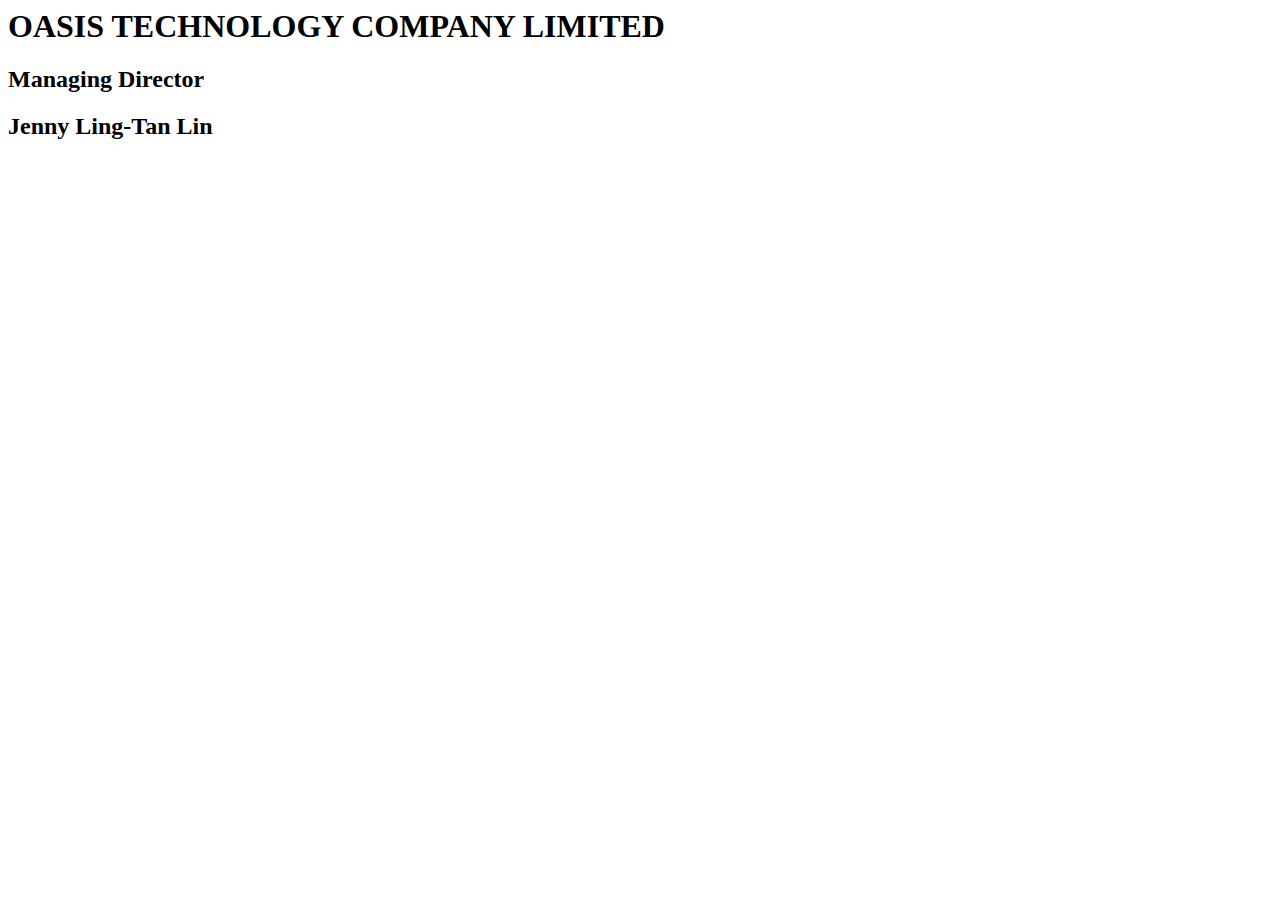
==== index.html @ 26616c8a "Index.html built" ====
<html>

  <head>
    <title>GitHub Pages Testing</title>
    <meta http-equiv="Content-Type" content="text/html" charset="UTF-8" />
    <meta http-equiv="Content-Language" value="zh-TW" />
    <link rel="icon" href="img/favicon.ico" type="image/x-icon"/>
    <!-- Bootstrap core CSS -->
    <link href="bootstrap/css/bootstrap.min.css" rel="stylesheet" />
  </head>

  <body>
    <!-- HEADER -->
    <div id="header">
      <H1>OASIS TECHNOLOGY COMPANY LIMITED</H1>
    </div>
    <!-- SIDEBAR -->    
    <div id="sidebar"></div>
    <!-- CONTENT -->    
    <div id="content">
      <H2>Managing Director</H2>
      <H2>Jenny Ling-Tan Lin</H2>
    </div>
    <!-- FOOTER -->    
    <div id="footer"></div>
  </body>

<!-- Bootstrap core JavaScript
================================================== -->
<!-- Placed at the end of the document so the pages load faster -->
  <script src="util/js/jquery.js"></script>
  <script src="bootstrap/js/bootstrap.min.js"></script>
  <script src="bootstrap/docs.js"></script>

</html>
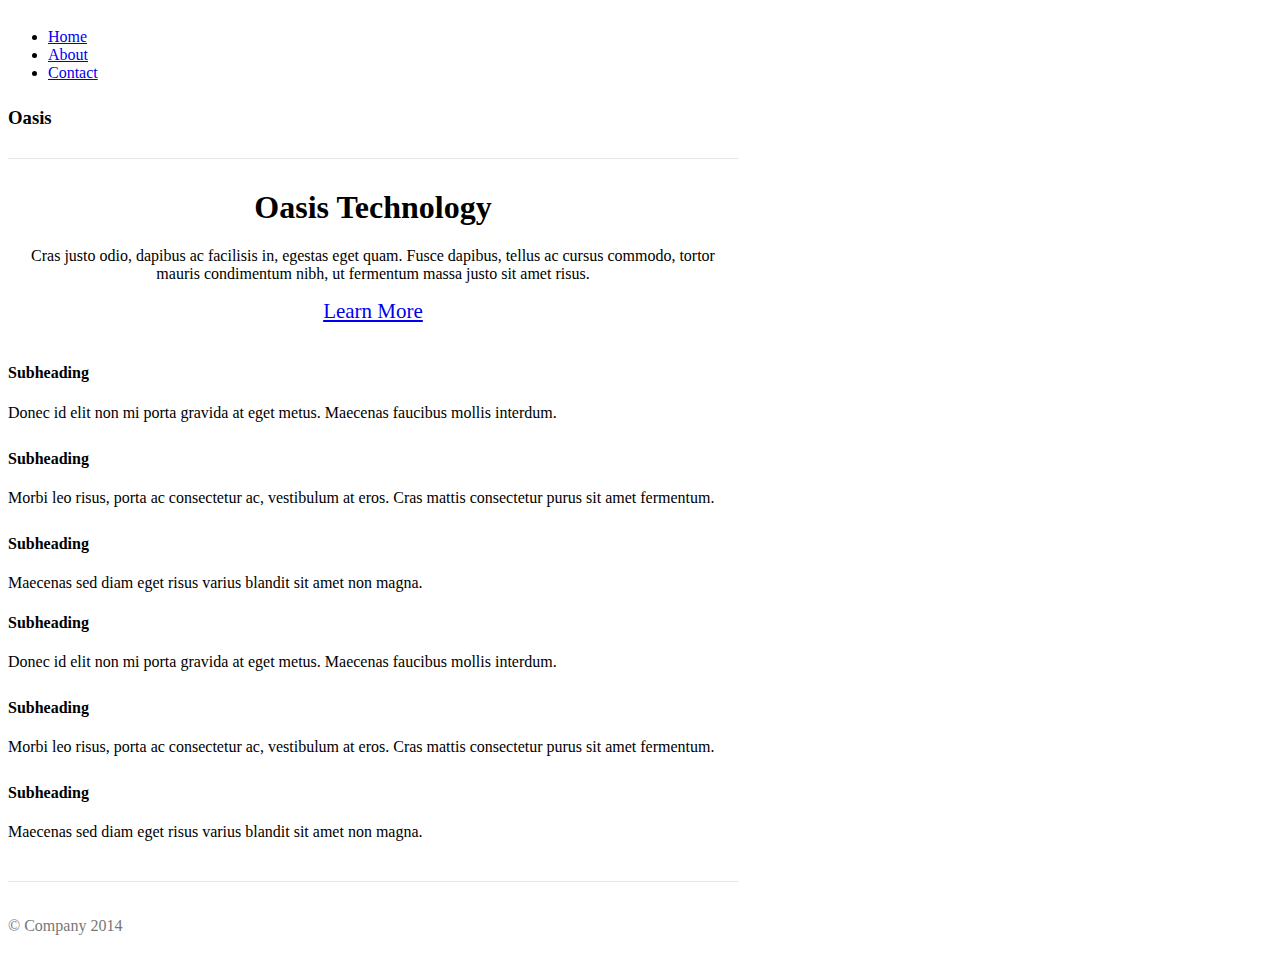
==== commit 259b0d91: "new layout" ====
--- a/index.html
+++ b/index.html
@@ -7,20 +7,62 @@
     <link rel="icon" href="img/favicon.ico" type="image/x-icon"/>
     <!-- Bootstrap core CSS -->
     <link href="bootstrap/css/bootstrap.min.css" rel="stylesheet" />
+    <!-- Custom styles -->
+    <link href="layout.css" rel="stylesheet" />
   </head>
 
   <body>
-    <!-- HEADER -->
-    <div id="header">
-      <H1>OASIS TECHNOLOGY COMPANY LIMITED</H1>
+    <div class="container">
+      <div class="header clearfix">
+        <nav>
+          <ul class="nav nav-pills pull-right">
+            <li role="presentation" class="active"><a href="index.html">Home</a></li>
+            <li role="presentation"><a href="about.html">About</a></li>
+            <li role="presentation"><a href="#">Contact</a></li>
+          </ul>
+        </nav>
+        <h3 class="text-muted">Oasis</h3>
+      </div>
+
+      <div class="jumbotron">
+        <h1>Oasis Technology</h1>
+        <p class="lead">Cras justo odio, dapibus ac facilisis in, egestas eget quam. Fusce dapibus, tellus ac cursus commodo, tortor mauris condimentum nibh, ut fermentum massa justo sit amet risus.</p>
+        <p><a class="btn btn-lg btn-success" href="#" role="button">Learn More</a></p>
+      </div>
+
+      <div class="row marketing">
+        <div class="col-lg-6">
+          <h4>Subheading</h4>
+          <p>Donec id elit non mi porta gravida at eget metus. Maecenas faucibus mollis interdum.</p>
+
+          <h4>Subheading</h4>
+          <p>Morbi leo risus, porta ac consectetur ac, vestibulum at eros. Cras mattis consectetur purus sit amet fermentum.</p>
+
+          <h4>Subheading</h4>
+          <p>Maecenas sed diam eget risus varius blandit sit amet non magna.</p>
+        </div>
+
+        <div class="col-lg-6">
+          <h4>Subheading</h4>
+          <p>Donec id elit non mi porta gravida at eget metus. Maecenas faucibus mollis interdum.</p>
+
+          <h4>Subheading</h4>
+          <p>Morbi leo risus, porta ac consectetur ac, vestibulum at eros. Cras mattis consectetur purus sit amet fermentum.</p>
+
+          <h4>Subheading</h4>
+          <p>Maecenas sed diam eget risus varius blandit sit amet non magna.</p>
+        </div>
+      </div>
+
+      <footer class="footer">
+        <p>&copy; Company 2014</p>
+      </footer>
     </div>
+    
     <!-- SIDEBAR -->    
     <div id="sidebar"></div>
     <!-- CONTENT -->    
-    <div id="content">
-      <H2>Managing Director</H2>
-      <H2>Jenny Ling-Tan Lin</H2>
-    </div>
+    <div id="content"></div>
     <!-- FOOTER -->    
     <div id="footer"></div>
   </body>
@@ -28,8 +70,7 @@
 <!-- Bootstrap core JavaScript
 ================================================== -->
 <!-- Placed at the end of the document so the pages load faster -->
-  <script src="util/js/jquery.js"></script>
+  <script src="jquery/jquery-1.11.2.min.js"></script>
   <script src="bootstrap/js/bootstrap.min.js"></script>
-  <script src="bootstrap/docs.js"></script>
 
 </html>--- a/layout.css
+++ b/layout.css
@@ -0,0 +1,79 @@
+/* Space out content a bit */
+body {
+  padding-top: 20px;
+  padding-bottom: 20px;
+}
+
+/* Everything but the jumbotron gets side spacing for mobile first views */
+.header,
+.marketing,
+.footer {
+  padding-right: 15px;
+  padding-left: 15px;
+}
+
+/* Custom page header */
+.header {
+  padding-bottom: 20px;
+  border-bottom: 1px solid #e5e5e5;
+}
+/* Make the masthead heading the same height as the navigation */
+.header h3 {
+  margin-top: 0;
+  margin-bottom: 0;
+  line-height: 40px;
+}
+
+/* Custom page footer */
+.footer {
+  padding-top: 19px;
+  color: #777;
+  border-top: 1px solid #e5e5e5;
+}
+
+/* Customize container */
+@media (min-width: 768px) {
+  .container {
+    max-width: 730px;
+  }
+}
+.container-narrow > hr {
+  margin: 30px 0;
+}
+
+/* Main marketing message and sign up button */
+.jumbotron {
+  text-align: center;
+  border-bottom: 1px solid #e5e5e5;
+}
+.jumbotron .btn {
+  padding: 14px 24px;
+  font-size: 21px;
+}
+
+/* Supporting marketing content */
+.marketing {
+  margin: 40px 0;
+}
+.marketing p + h4 {
+  margin-top: 28px;
+}
+
+/* Responsive: Portrait tablets and up */
+@media screen and (min-width: 768px) {
+  /* Remove the padding we set earlier */
+  .header,
+  .marketing,
+  .footer {
+    padding-right: 0;
+    padding-left: 0;
+  }
+  /* Space out the masthead */
+  .header {
+    margin-bottom: 30px;
+  }
+  /* Remove the bottom border on the jumbotron for visual effect */
+  .jumbotron {
+    border-bottom: 0;
+  }
+}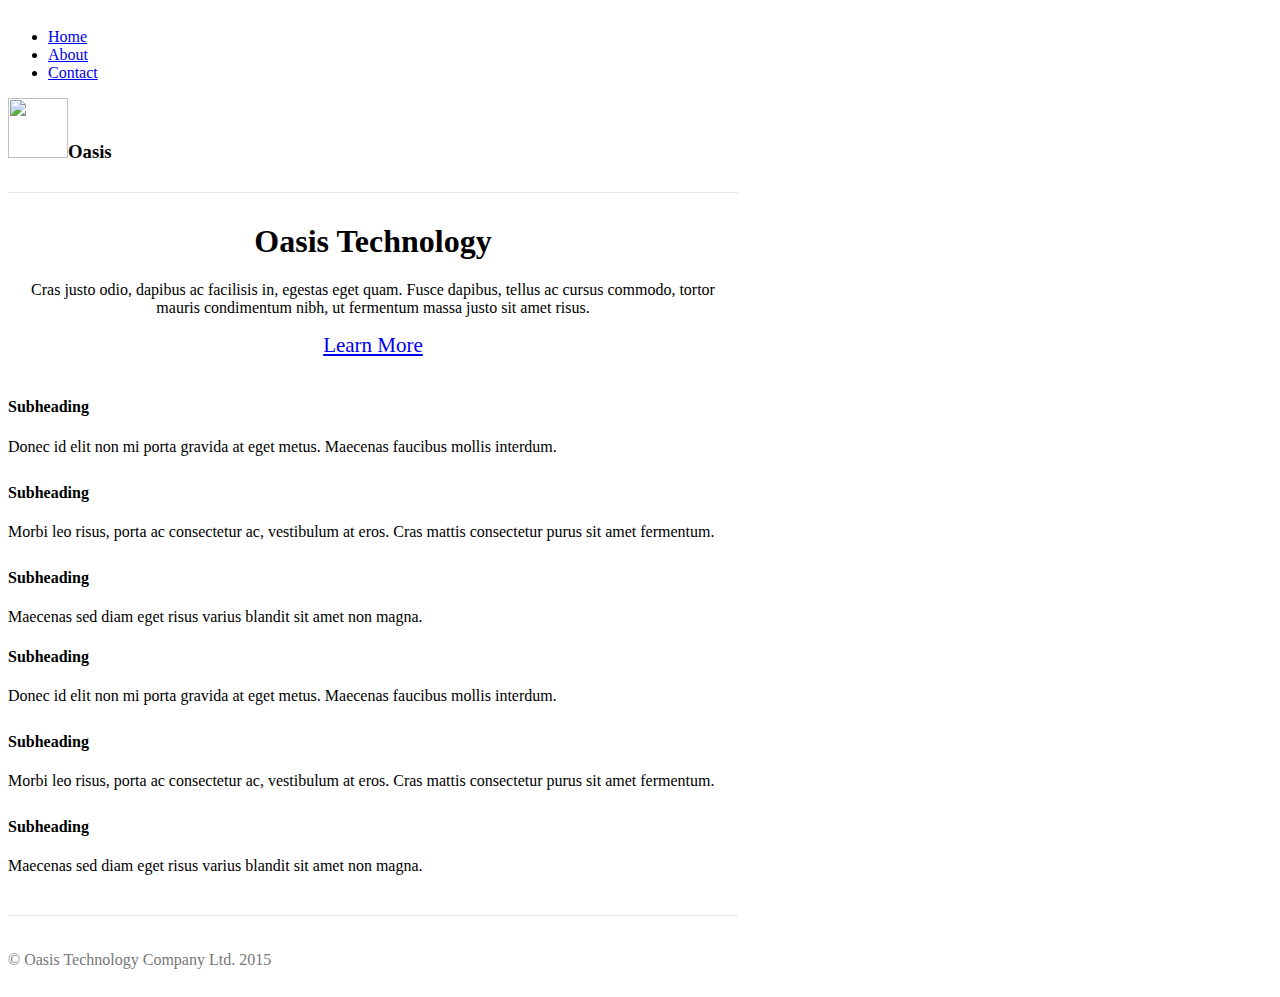
==== commit df0b97b5: "add logo and contact information" ====
--- a/index.html
+++ b/index.html
@@ -17,11 +17,11 @@
         <nav>
           <ul class="nav nav-pills pull-right">
             <li role="presentation" class="active"><a href="index.html">Home</a></li>
-            <li role="presentation"><a href="about.html">About</a></li>
-            <li role="presentation"><a href="#">Contact</a></li>
+            <li role="presentation"><a href="oasis/about.html">About</a></li>
+            <li role="presentation"><a href="oasis/contact.html">Contact</a></li>
           </ul>
         </nav>
-        <h3 class="text-muted">Oasis</h3>
+        <h3 class="text-muted"><img src="img/logo.png" height="60" width="60">Oasis</img></h3>
       </div>
 
       <div class="jumbotron">
@@ -55,7 +55,7 @@
       </div>
 
       <footer class="footer">
-        <p>&copy; Company 2014</p>
+        <p>&copy; Oasis Technology Company Ltd. 2015</p>
       </footer>
     </div>
     
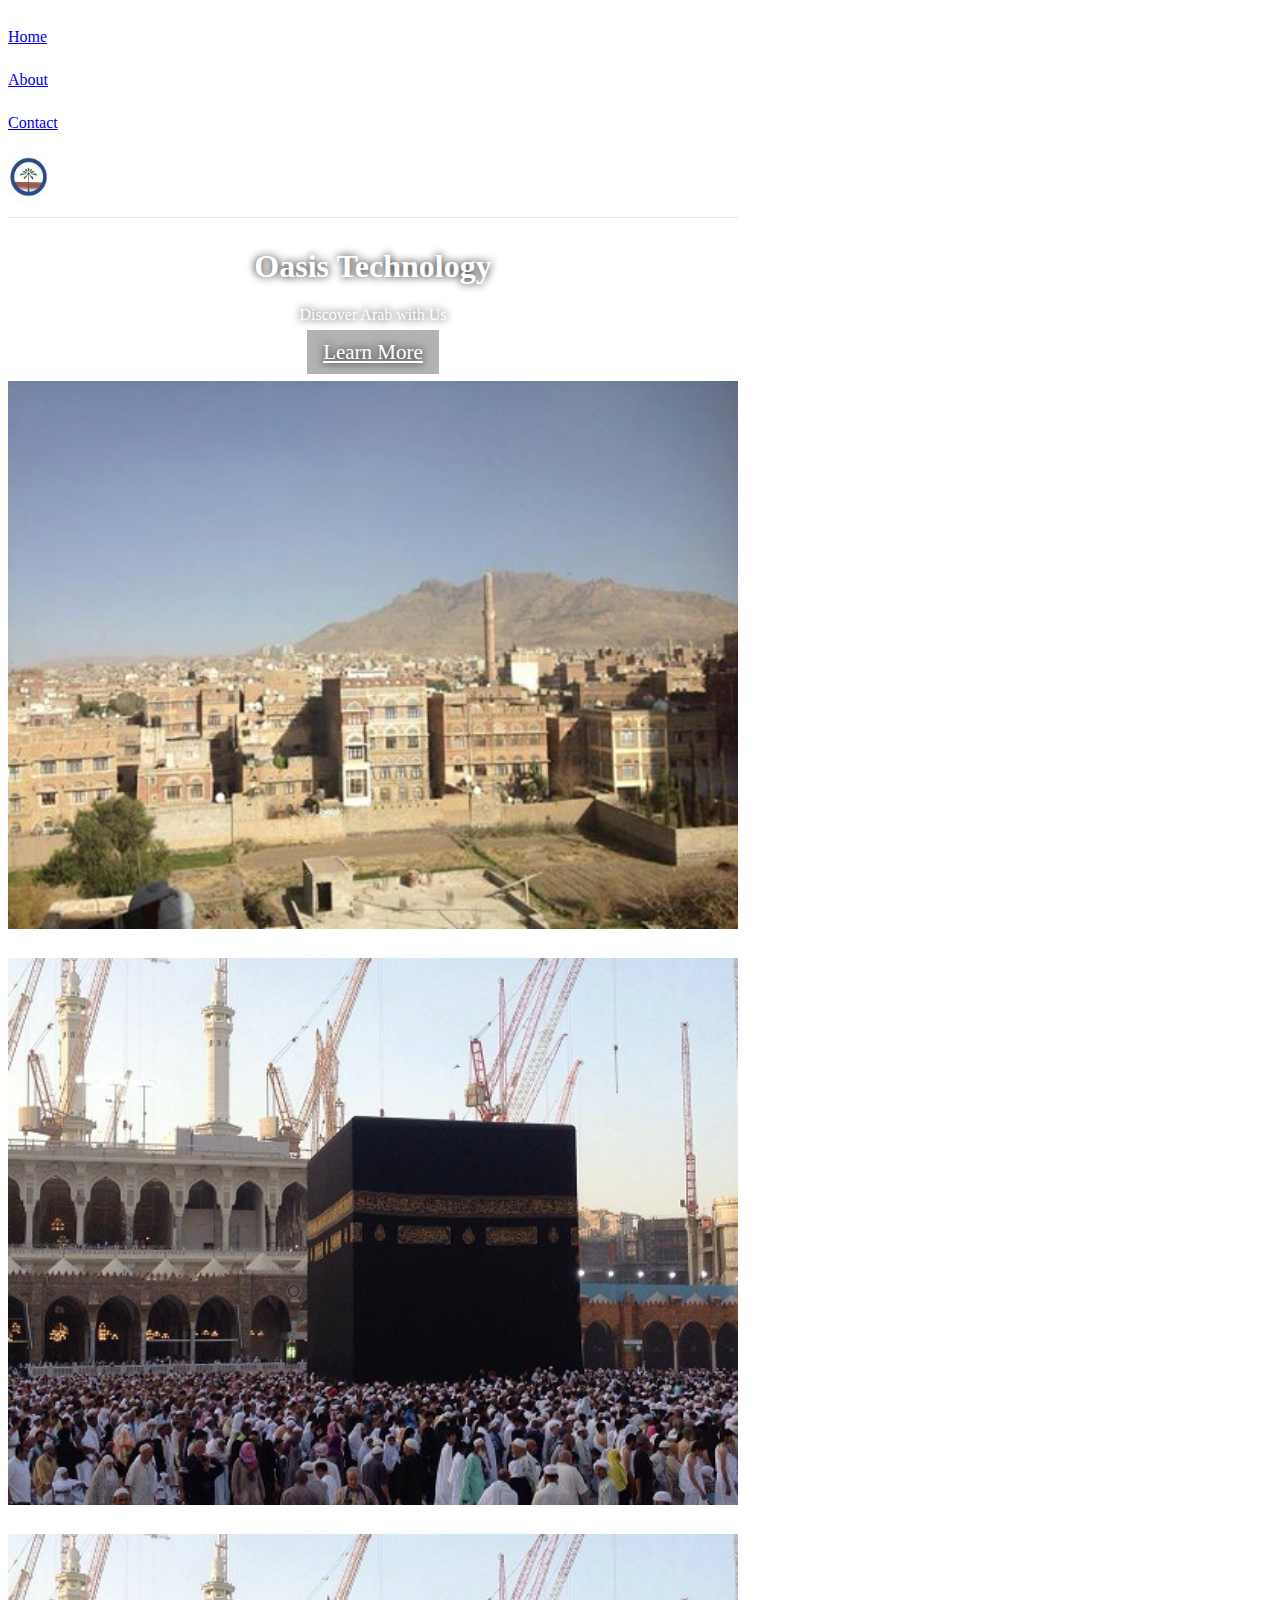
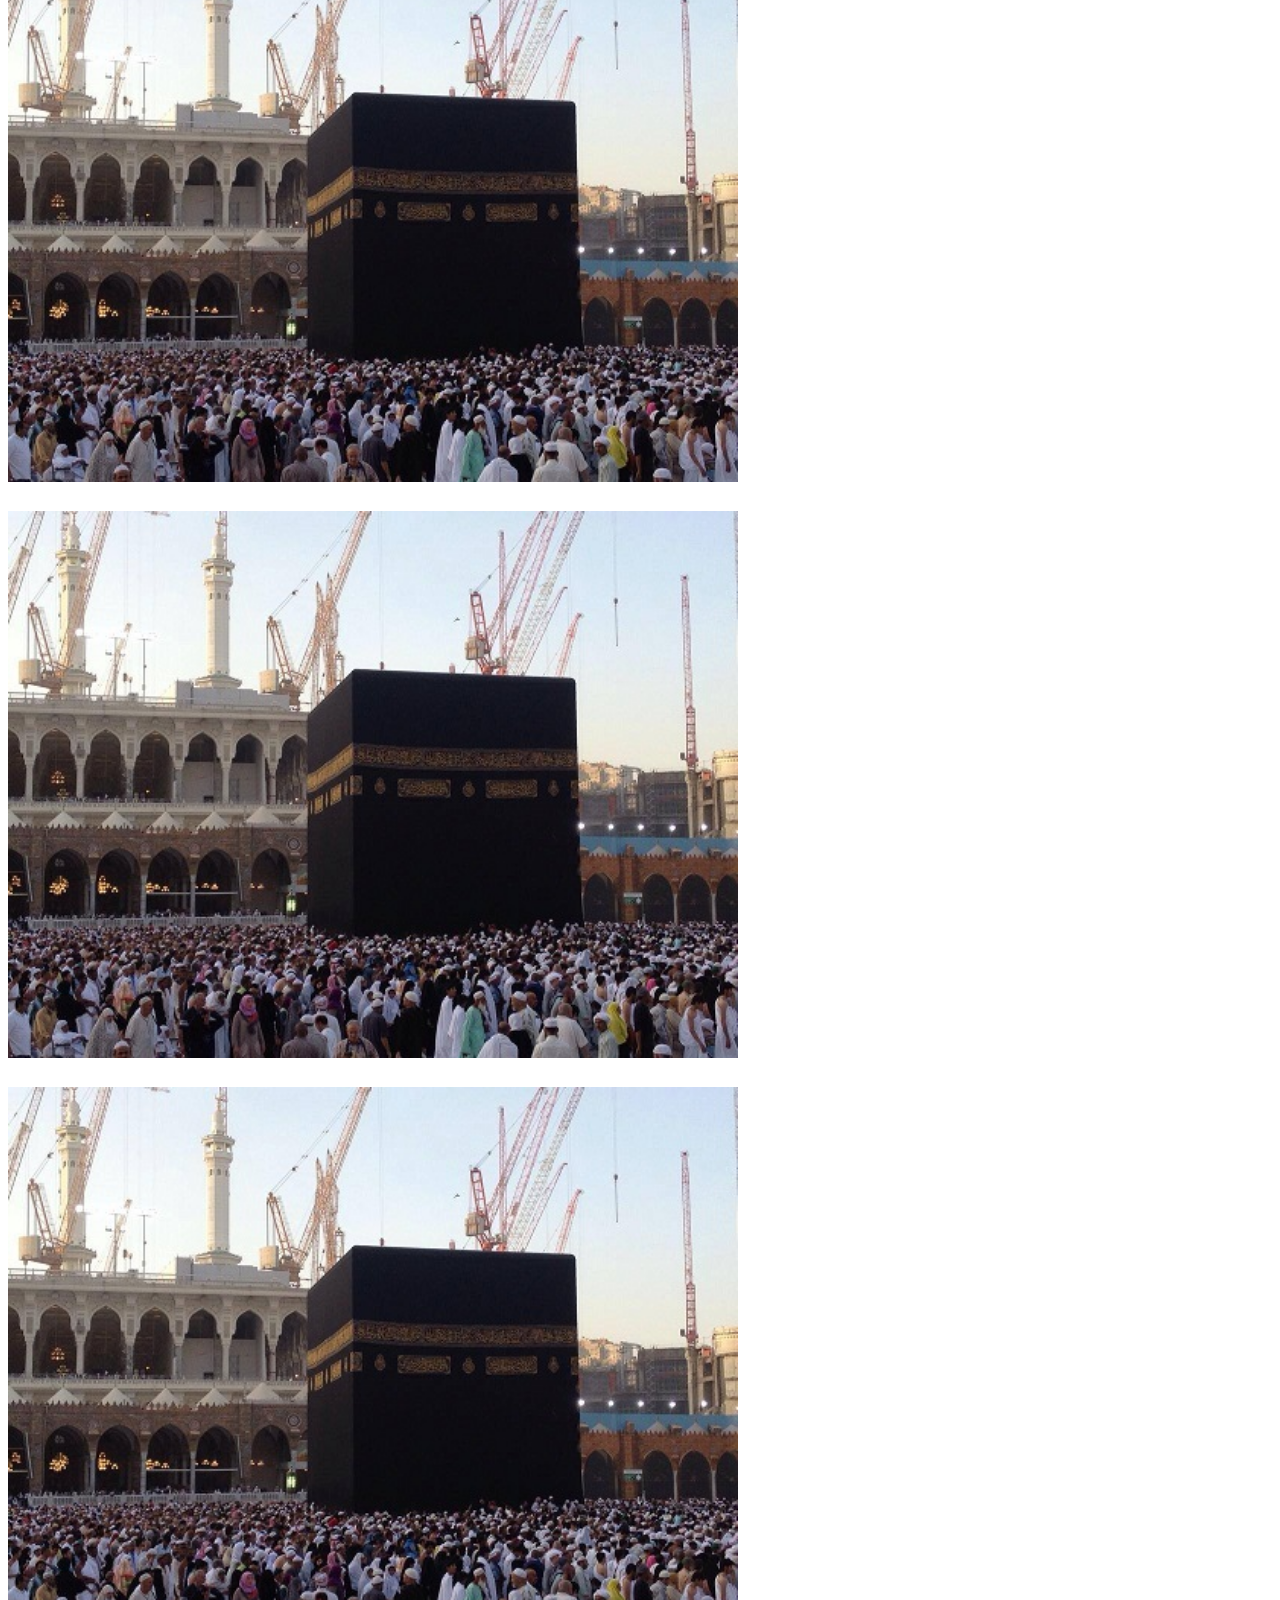
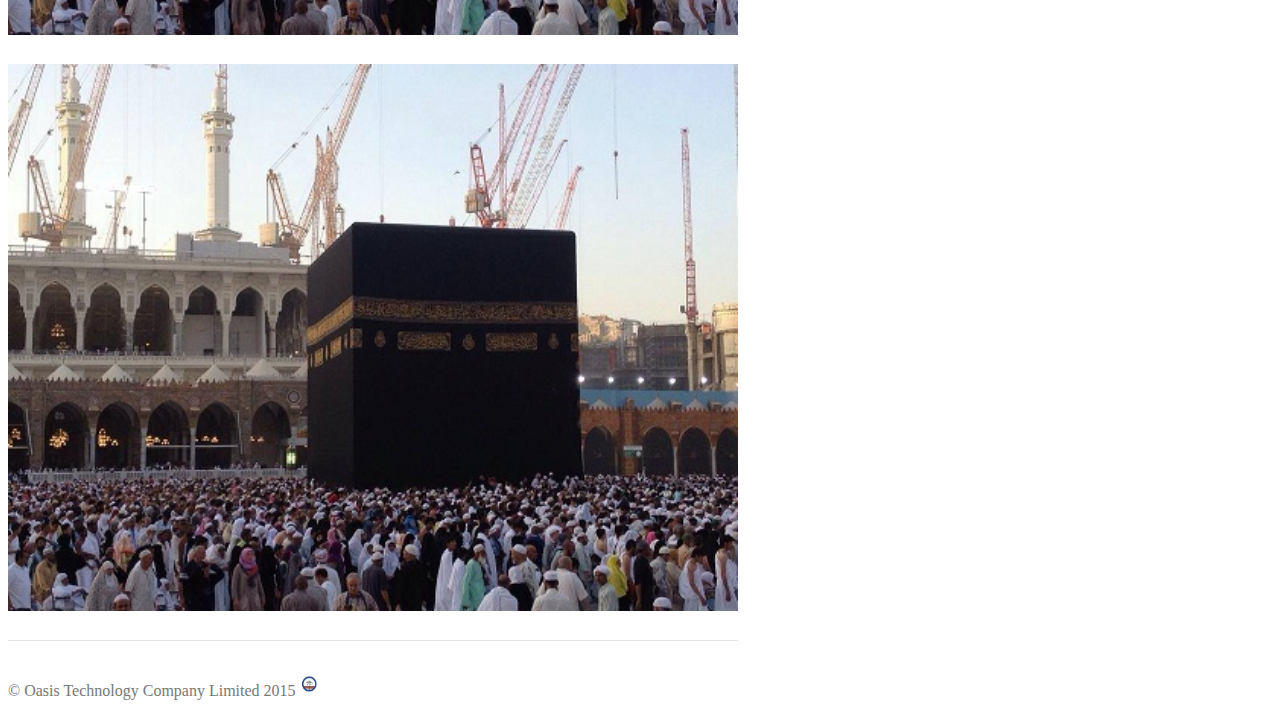
==== commit ad88b2f0: "v0.75" ====
--- a/index.html
+++ b/index.html
@@ -1,7 +1,7 @@
 <html>
 
   <head>
-    <title>GitHub Pages Testing</title>
+    <title>Oasis Technology</title>
     <meta http-equiv="Content-Type" content="text/html" charset="UTF-8" />
     <meta http-equiv="Content-Language" value="zh-TW" />
     <link rel="icon" href="img/favicon.ico" type="image/x-icon"/>
@@ -21,50 +21,36 @@
             <li role="presentation"><a href="oasis/contact.html">Contact</a></li>
           </ul>
         </nav>
-        <h3 class="text-muted"><img src="img/logo.png" height="60" width="60">Oasis</img></h3>
+        <h3 class="text-muted"><img src="img/logo.jpg" height="40" width="40"></img></h3>
       </div>
 
       <div class="jumbotron">
         <h1>Oasis Technology</h1>
-        <p class="lead">Cras justo odio, dapibus ac facilisis in, egestas eget quam. Fusce dapibus, tellus ac cursus commodo, tortor mauris condimentum nibh, ut fermentum massa justo sit amet risus.</p>
-        <p><a class="btn btn-lg btn-success" href="#" role="button">Learn More</a></p>
+        <p class="lead">Discover Arab with Us</p>
+        <p><a class="btn" href="oasis/about.html" role="button">Learn More</a></p>
       </div>
-
-      <div class="row marketing">
-        <div class="col-lg-6">
-          <h4>Subheading</h4>
-          <p>Donec id elit non mi porta gravida at eget metus. Maecenas faucibus mollis interdum.</p>
-
-          <h4>Subheading</h4>
-          <p>Morbi leo risus, porta ac consectetur ac, vestibulum at eros. Cras mattis consectetur purus sit amet fermentum.</p>
-
-          <h4>Subheading</h4>
-          <p>Maecenas sed diam eget risus varius blandit sit amet non magna.</p>
-        </div>
-
-        <div class="col-lg-6">
-          <h4>Subheading</h4>
-          <p>Donec id elit non mi porta gravida at eget metus. Maecenas faucibus mollis interdum.</p>
-
-          <h4>Subheading</h4>
-          <p>Morbi leo risus, porta ac consectetur ac, vestibulum at eros. Cras mattis consectetur purus sit amet fermentum.</p>
-
-          <h4>Subheading</h4>
-          <p>Maecenas sed diam eget risus varius blandit sit amet non magna.</p>
-        </div>
-      </div>
-
+	  <!-- Gallery -->
+	  <ul class="row">
+		<li class="col-lg-2 col-md-2 col-sm-3 col-xs-4"><img src="img/old_Sanaa.jpg" width="100%" /></li>
+		<li class="col-lg-2 col-md-2 col-sm-3 col-xs-4"><img src="img/Mecca.jpg" width="100%" /></li>
+		<li class="col-lg-2 col-md-2 col-sm-3 col-xs-4"><img src="img/Mecca.jpg" width="100%" /></li>
+		<li class="col-lg-2 col-md-2 col-sm-3 col-xs-4"><img src="img/Mecca.jpg" width="100%" /></li>
+		<li class="col-lg-2 col-md-2 col-sm-3 col-xs-4"><img src="img/Mecca.jpg" width="100%" /></li>
+		<li class="col-lg-2 col-md-2 col-sm-3 col-xs-4"><img src="img/Mecca.jpg" width="100%" /></li>
+	  </ul>
+	  
       <footer class="footer">
-        <p>&copy; Oasis Technology Company Ltd. 2015</p>
+        <p>&copy; Oasis Technology Company Limited 2015<img src="img/logo.jpg" height="16" width="16" style="margin-left: 5px; margin-bottom: 4px" /></p>
       </footer>
     </div>
-    
-    <!-- SIDEBAR -->    
-    <div id="sidebar"></div>
-    <!-- CONTENT -->    
-    <div id="content"></div>
-    <!-- FOOTER -->    
-    <div id="footer"></div>
+    <div class="modal fade" id="myModal" tabindex="-1" role="dialog" aria-labelledby="myModalLabel" aria-hidden="true">
+      <div class="modal-dialog">
+        <div class="modal-content">         
+          <div class="modal-body">                
+          </div>
+        </div><!-- /.modal-content -->
+      </div><!-- /.modal-dialog -->
+    </div><!-- /.modal -->
   </body>
 
 <!-- Bootstrap core JavaScript
@@ -72,5 +58,19 @@
 <!-- Placed at the end of the document so the pages load faster -->
   <script src="jquery/jquery-1.11.2.min.js"></script>
   <script src="bootstrap/js/bootstrap.min.js"></script>
-
+  <script language=javascript>
+   $(document).ready(function(){
+	   $('li img').on('click',function(){
+			var src = $(this).attr('src');
+			var img = '<img src="' + src + '" class="img-responsive"/>';
+			$('#myModal').modal();
+			$('#myModal').on('shown.bs.modal', function(){
+				$('#myModal .modal-body').html(img);
+			});
+			$('#myModal').on('hidden.bs.modal', function(){
+				$('#myModal .modal-body').html('');
+			});
+	   });  
+	})  
+  </script>
 </html>--- a/layout.css
+++ b/layout.css
@@ -45,10 +45,21 @@
 .jumbotron {
   text-align: center;
   border-bottom: 1px solid #e5e5e5;
+  background: url("img/Burj_Khaleefah.jpg") no-repeat center center;
+  color: white; 
+  text-shadow: 0px 0px 8px #000000;
 }
 .jumbotron .btn {
-  padding: 14px 24px;
+  color: #FFFFFF;
+  padding: 10px 16px;
   font-size: 21px;
+  background-color: rgba(0,0,0,0.3); 
+  border: 1px solid #FFFFFF;
+  margin-top: 40px;
+}
+
+.jumbotron .btn:hover {
+  background-color: rgba(0,0,0,0.2); 
 }
 
 /* Supporting marketing content */
@@ -76,4 +87,29 @@
   .jumbotron {
     border-bottom: 0;
   }
+}
+
+/* For Gallery: Get rid of list styles */
+ul {         
+  padding:0 0 0 0;
+  margin:0 0 0 0;
+}
+ul li {     
+  list-style:none;
+  margin-bottom:25px;           
+}
+ul li img {
+  cursor: pointer;
+}
+
+/* Custom First Character */
+.firstcharacter { 
+  float: left;
+  color: #903; 
+  font-size: 45px; 
+  line-height: 30px; 
+  padding-top: 4px; 
+  padding-right: 3px; 
+  padding-left: 3px; 
+  font-family: Georgia;
 }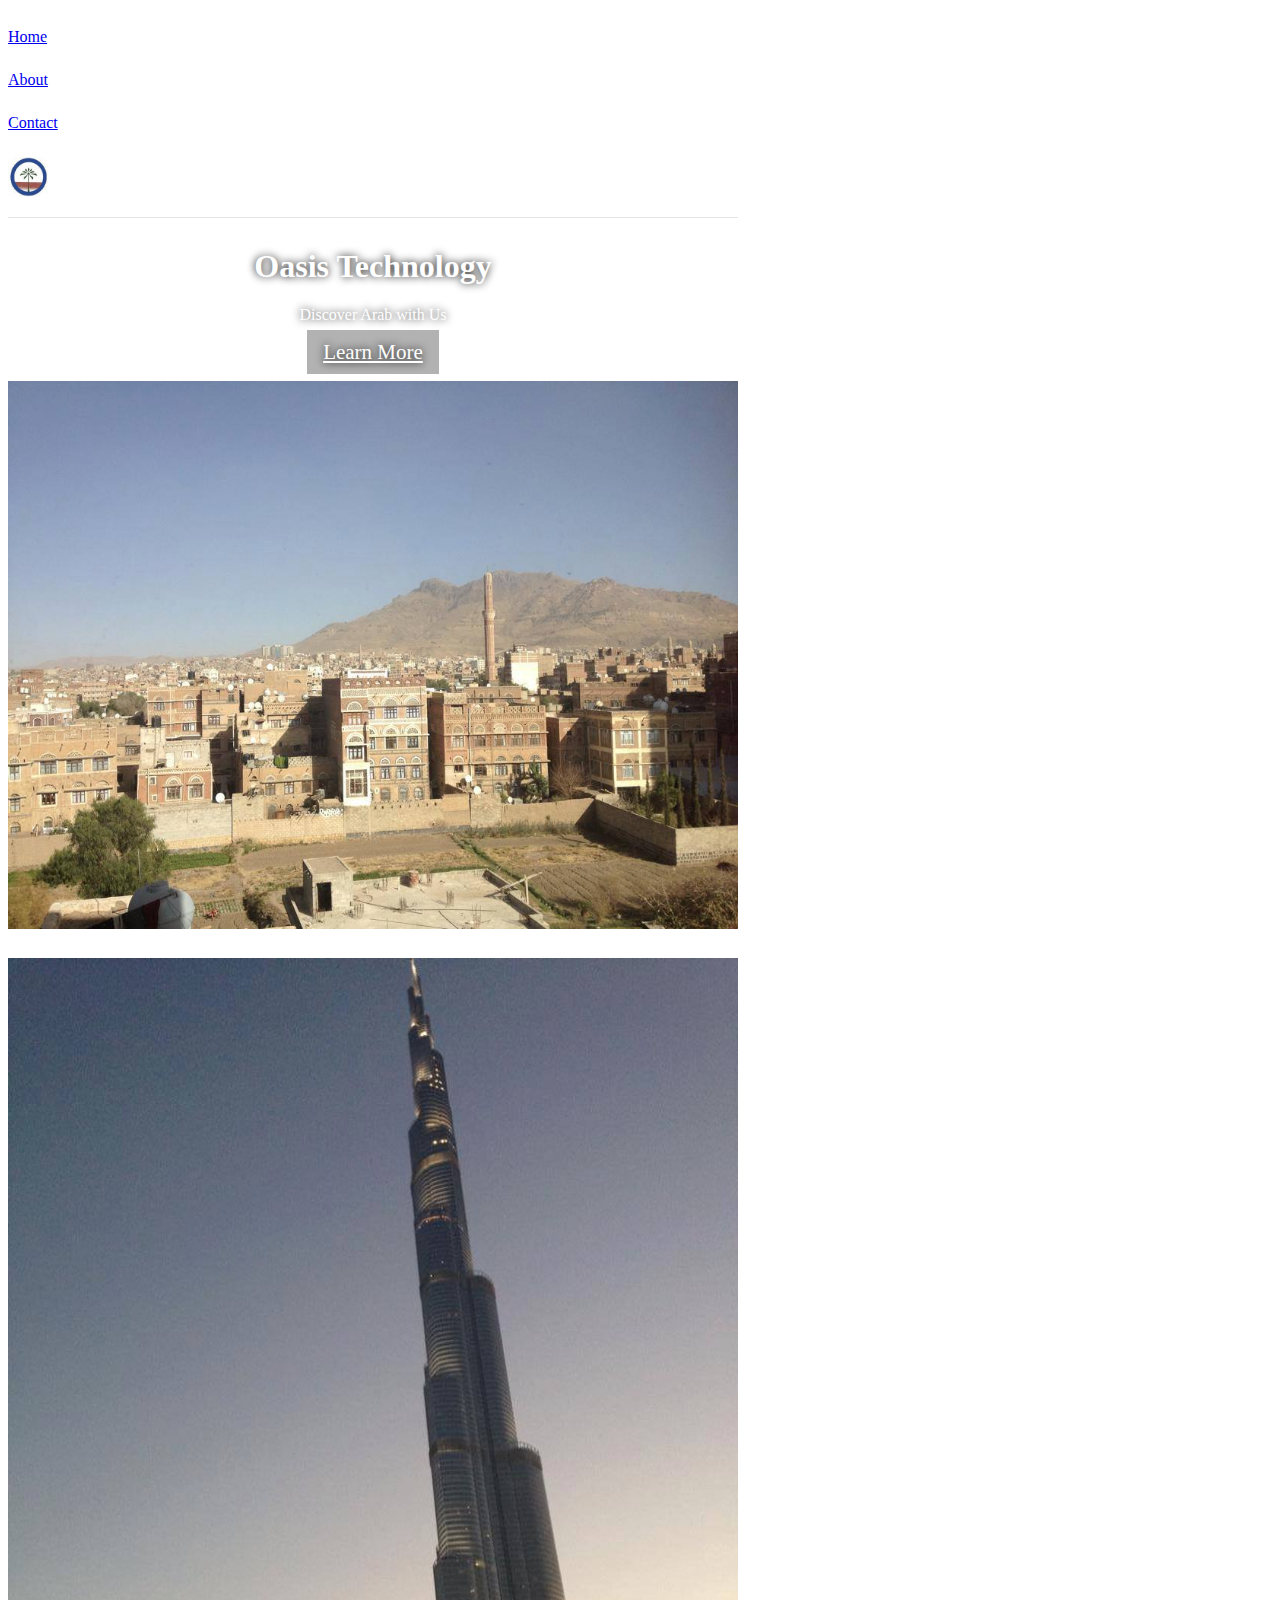
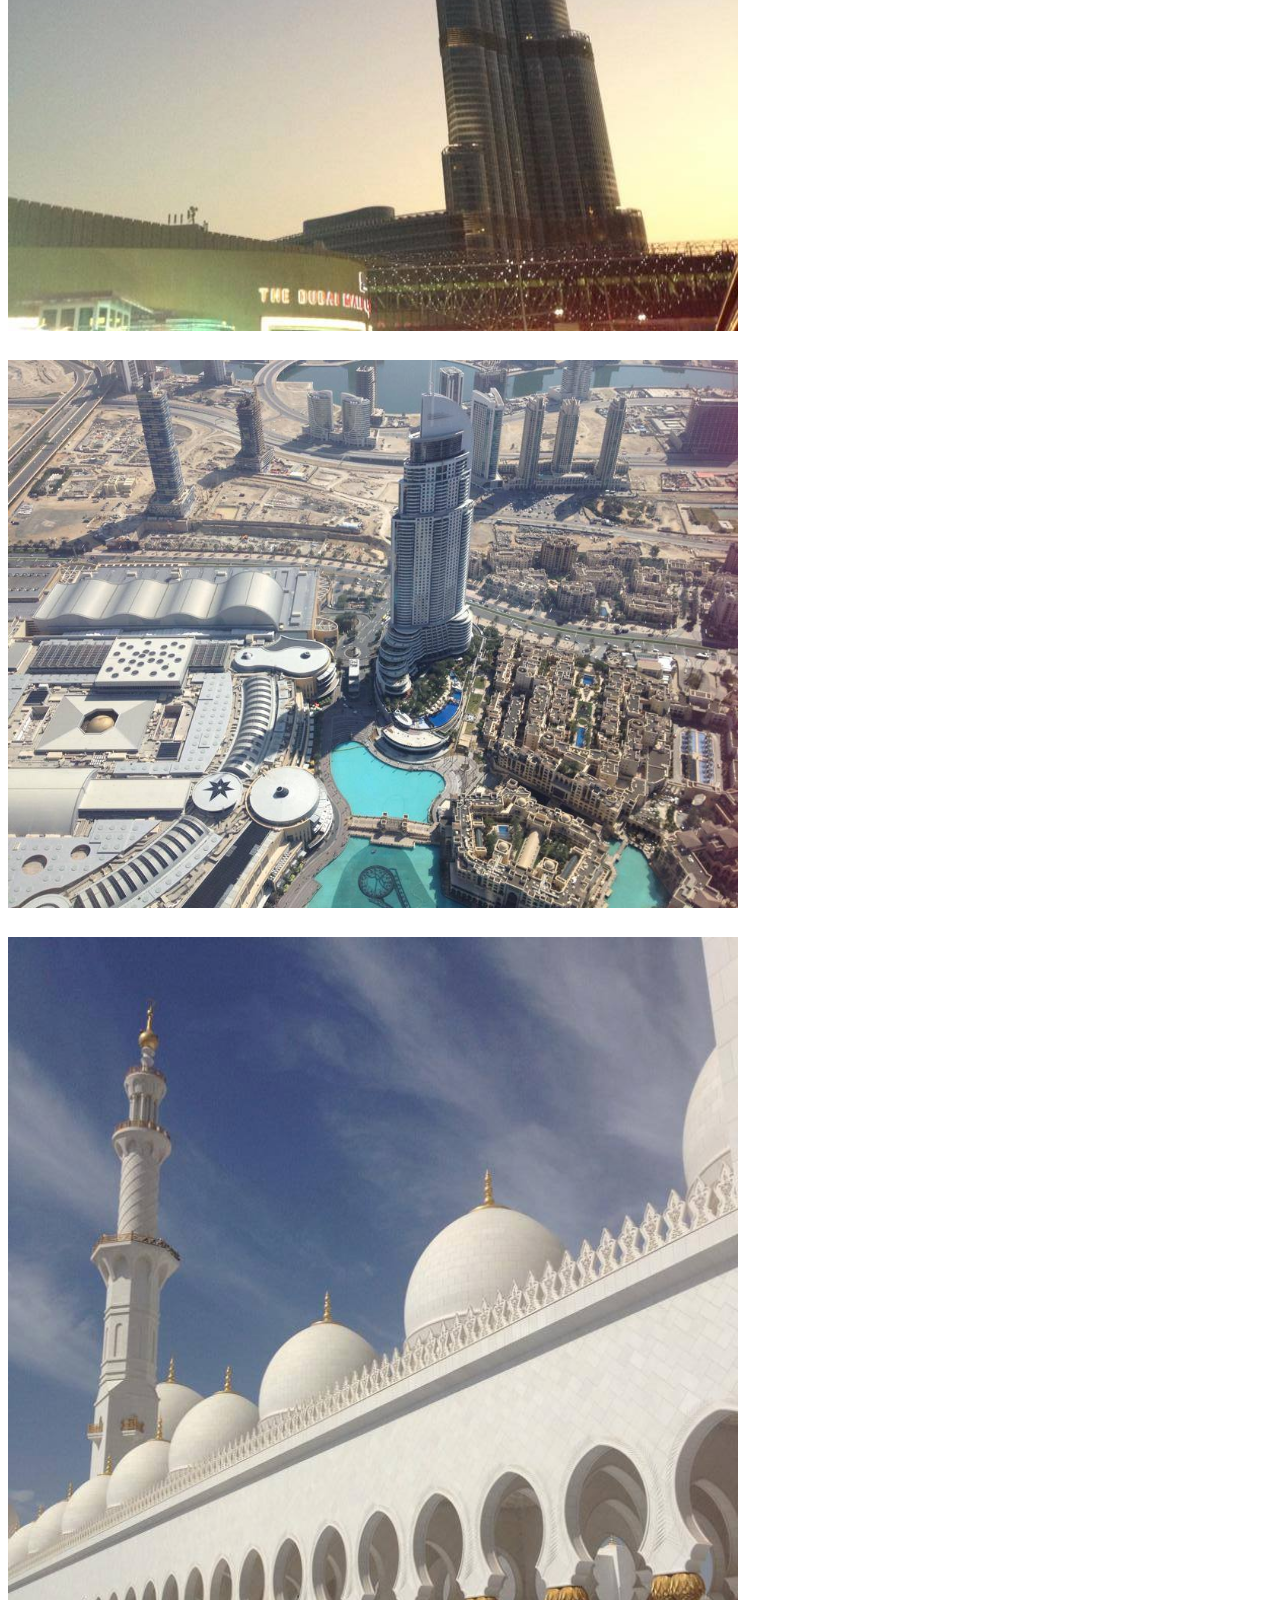
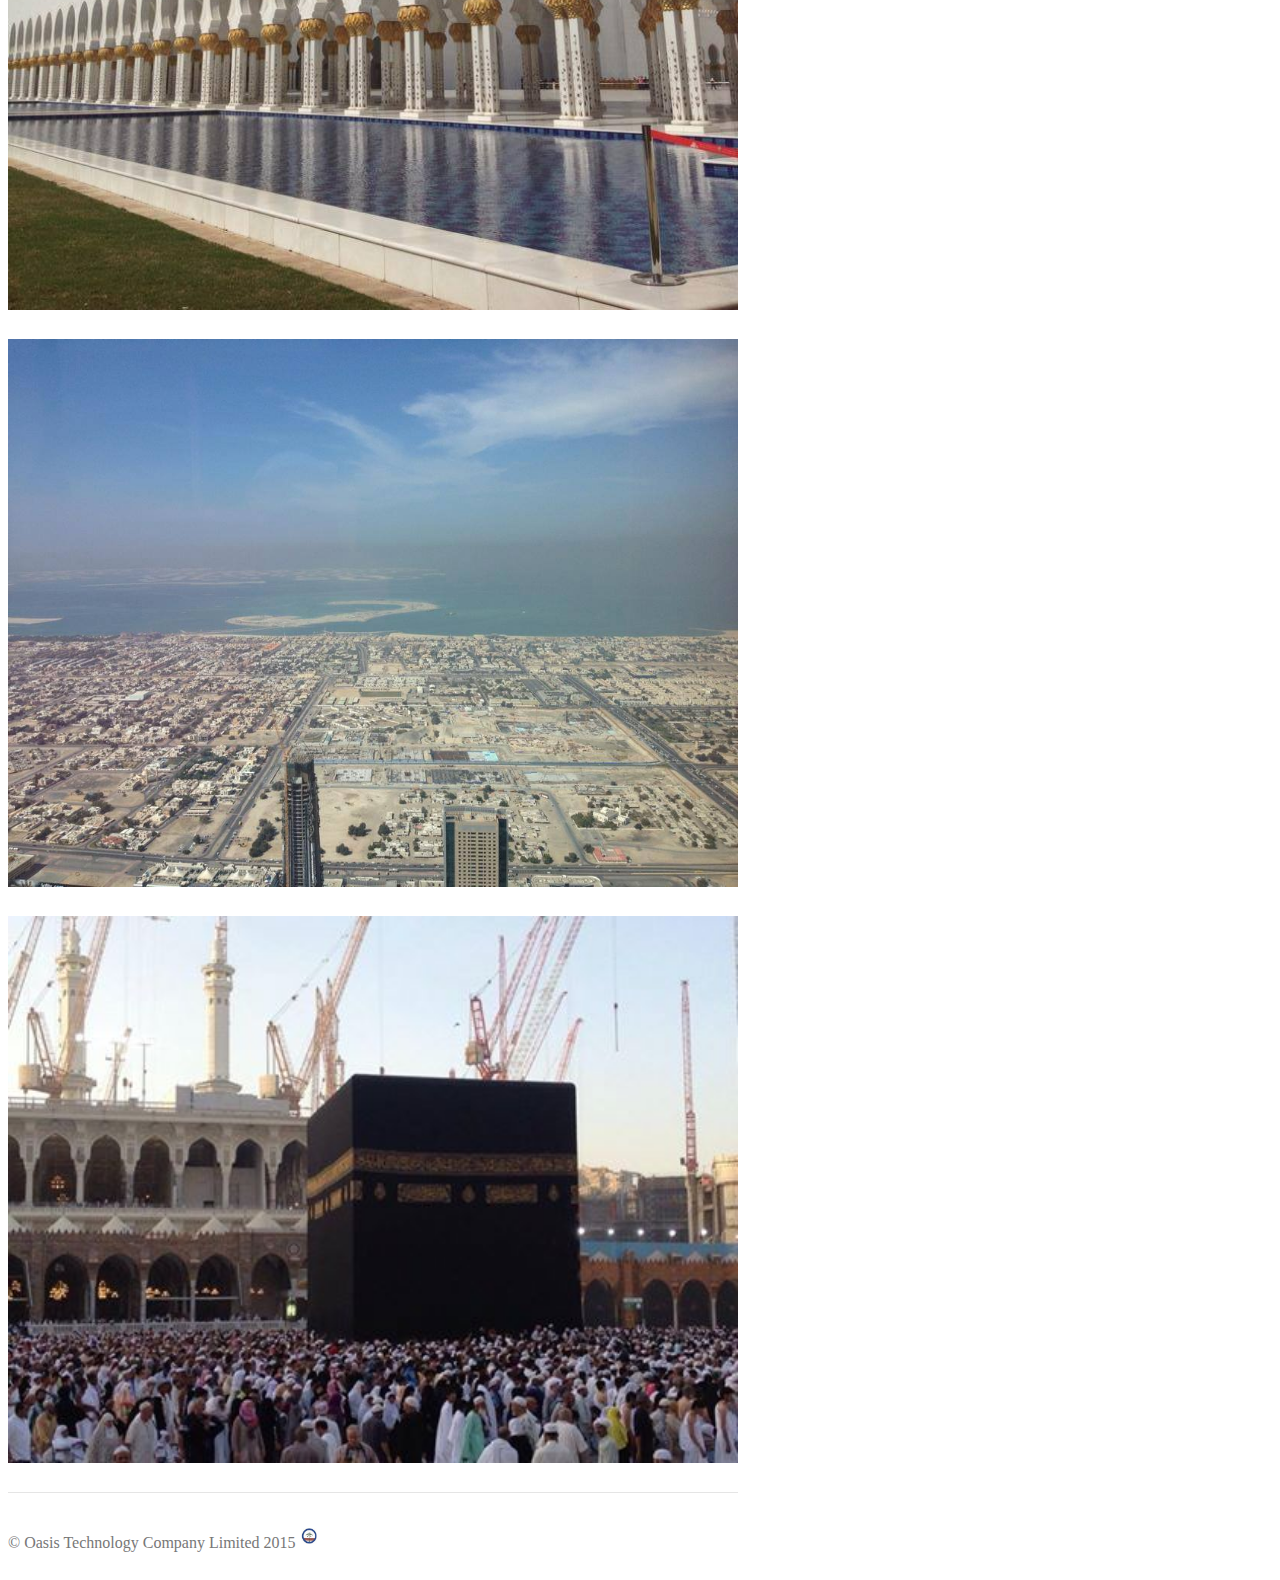
==== commit aab9d404: "pictures modified" ====
--- a/index.html
+++ b/index.html
@@ -32,10 +32,10 @@
 	  <!-- Gallery -->
 	  <ul class="row">
 		<li class="col-lg-2 col-md-2 col-sm-3 col-xs-4"><img src="img/old_Sanaa.jpg" width="100%" /></li>
-		<li class="col-lg-2 col-md-2 col-sm-3 col-xs-4"><img src="img/Mecca.jpg" width="100%" /></li>
-		<li class="col-lg-2 col-md-2 col-sm-3 col-xs-4"><img src="img/Mecca.jpg" width="100%" /></li>
-		<li class="col-lg-2 col-md-2 col-sm-3 col-xs-4"><img src="img/Mecca.jpg" width="100%" /></li>
-		<li class="col-lg-2 col-md-2 col-sm-3 col-xs-4"><img src="img/Mecca.jpg" width="100%" /></li>
+		<li class="col-lg-2 col-md-2 col-sm-3 col-xs-4"><img src="img/Burj_Khaleefah_night.jpg" width="100%" /></li>
+		<li class="col-lg-2 col-md-2 col-sm-3 col-xs-4"><img src="img/UAE.jpg" width="100%" /></li>
+		<li class="col-lg-2 col-md-2 col-sm-3 col-xs-4"><img src="img/white_mosque.jpg" width="100%" /></li>
+		<li class="col-lg-2 col-md-2 col-sm-3 col-xs-4"><img src="img/island.jpg" width="100%" /></li>
 		<li class="col-lg-2 col-md-2 col-sm-3 col-xs-4"><img src="img/Mecca.jpg" width="100%" /></li>
 	  </ul>
 	  
@@ -62,7 +62,7 @@
    $(document).ready(function(){
 	   $('li img').on('click',function(){
 			var src = $(this).attr('src');
-			var img = '<img src="' + src + '" class="img-responsive"/>';
+			var img = '<img src="' + src + '" class="img-responsive" />';
 			$('#myModal').modal();
 			$('#myModal').on('shown.bs.modal', function(){
 				$('#myModal .modal-body').html(img);
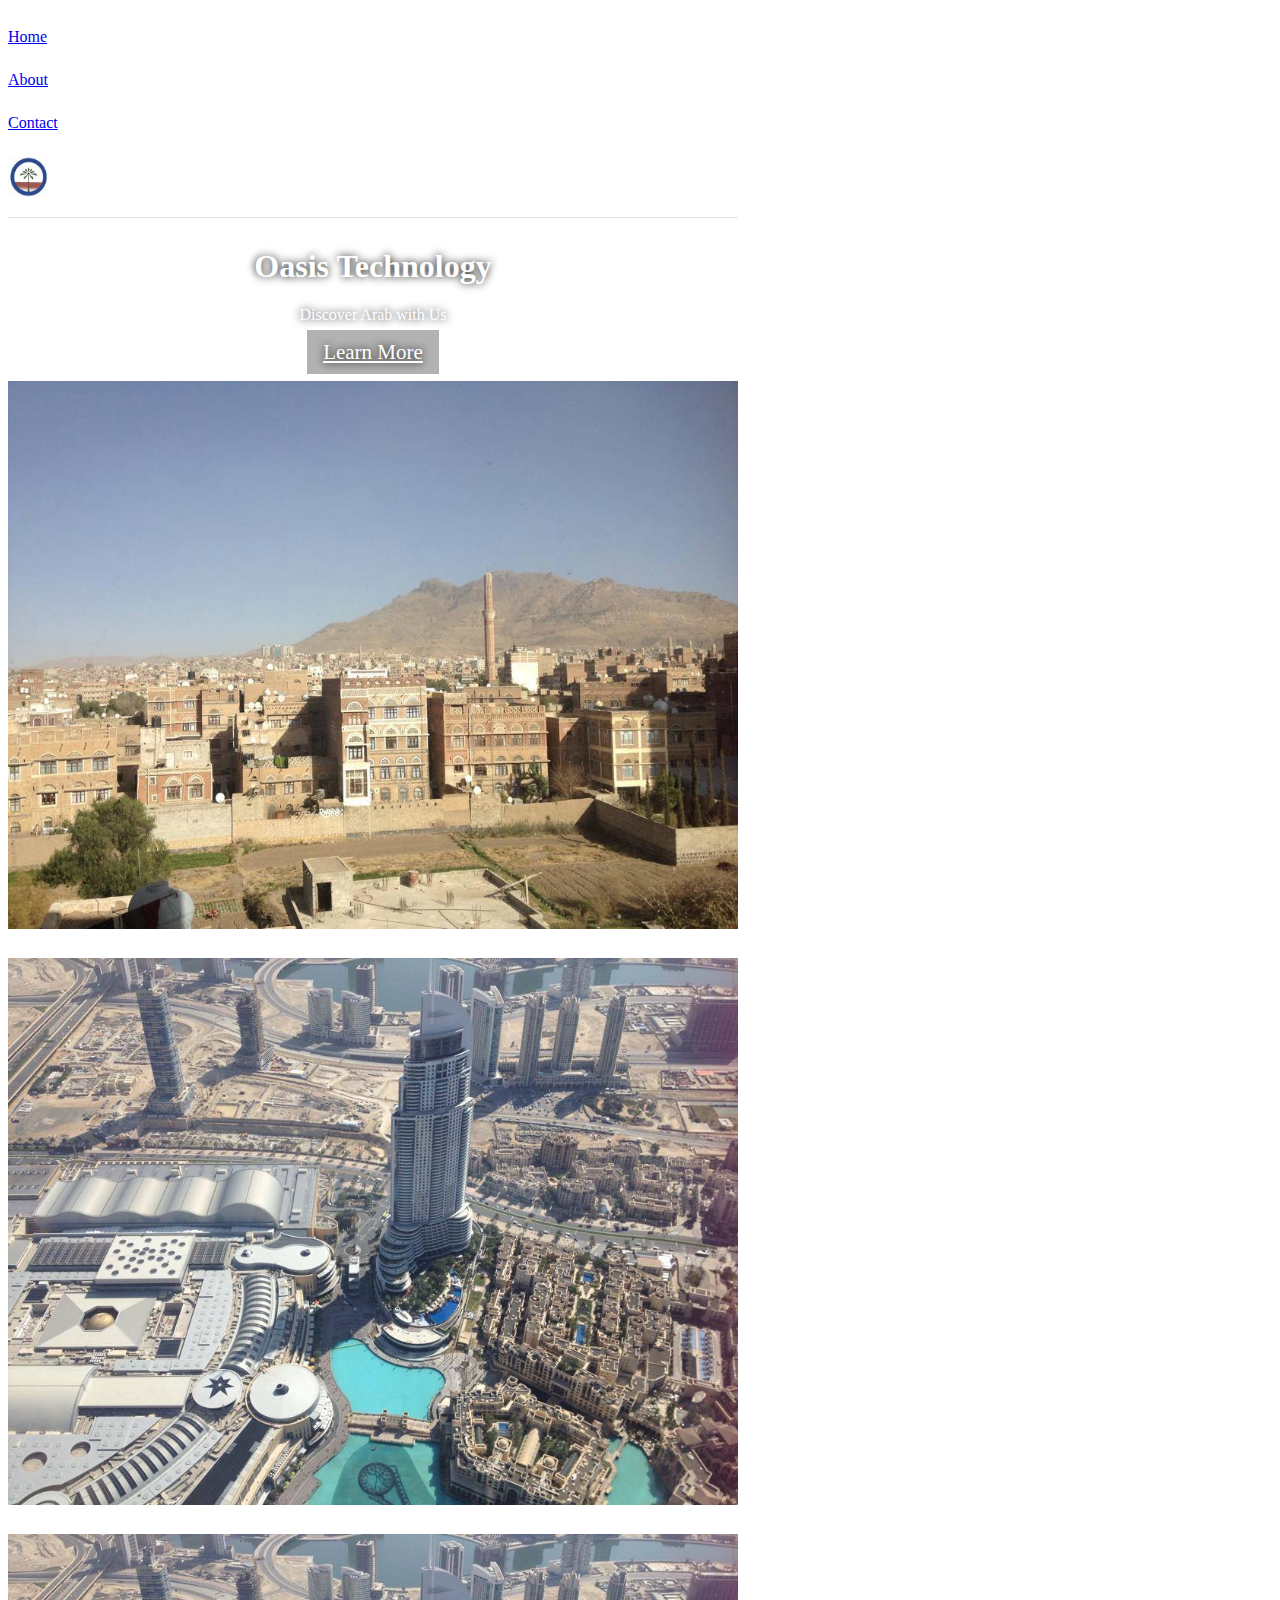
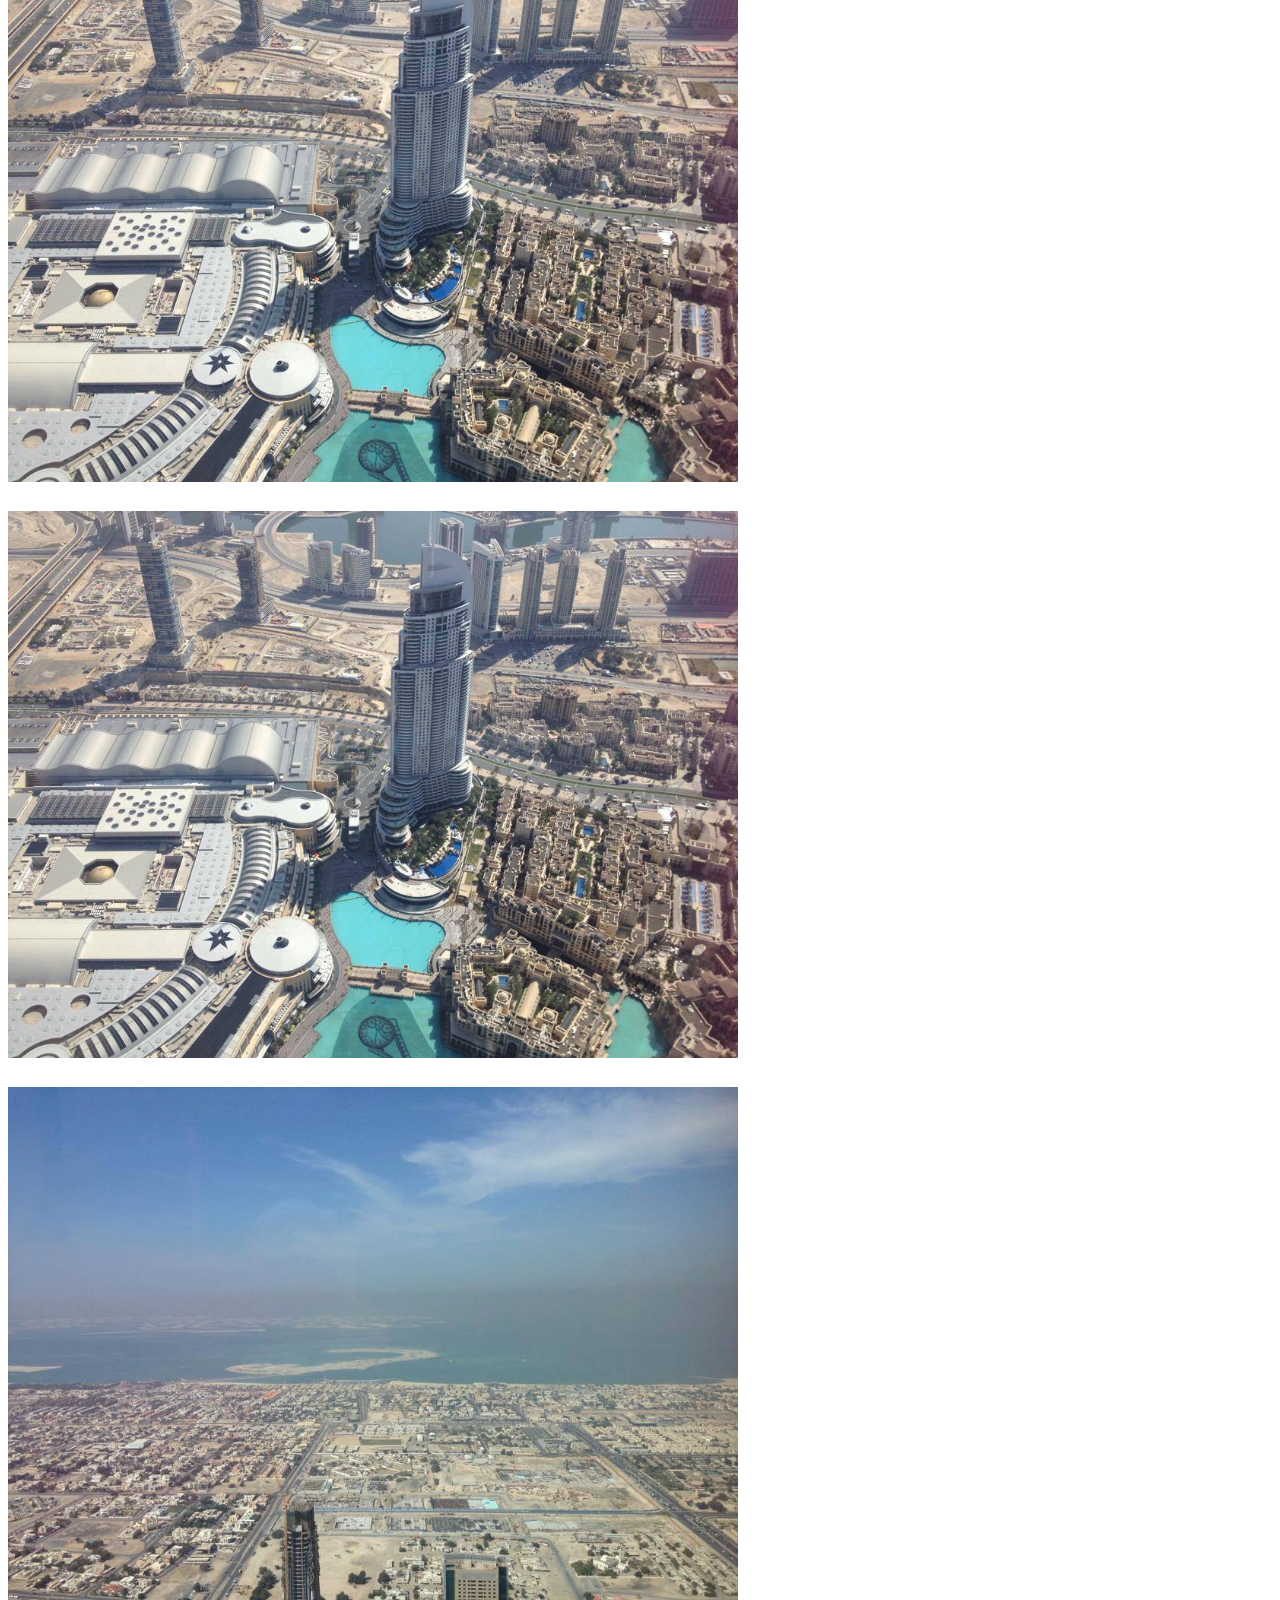
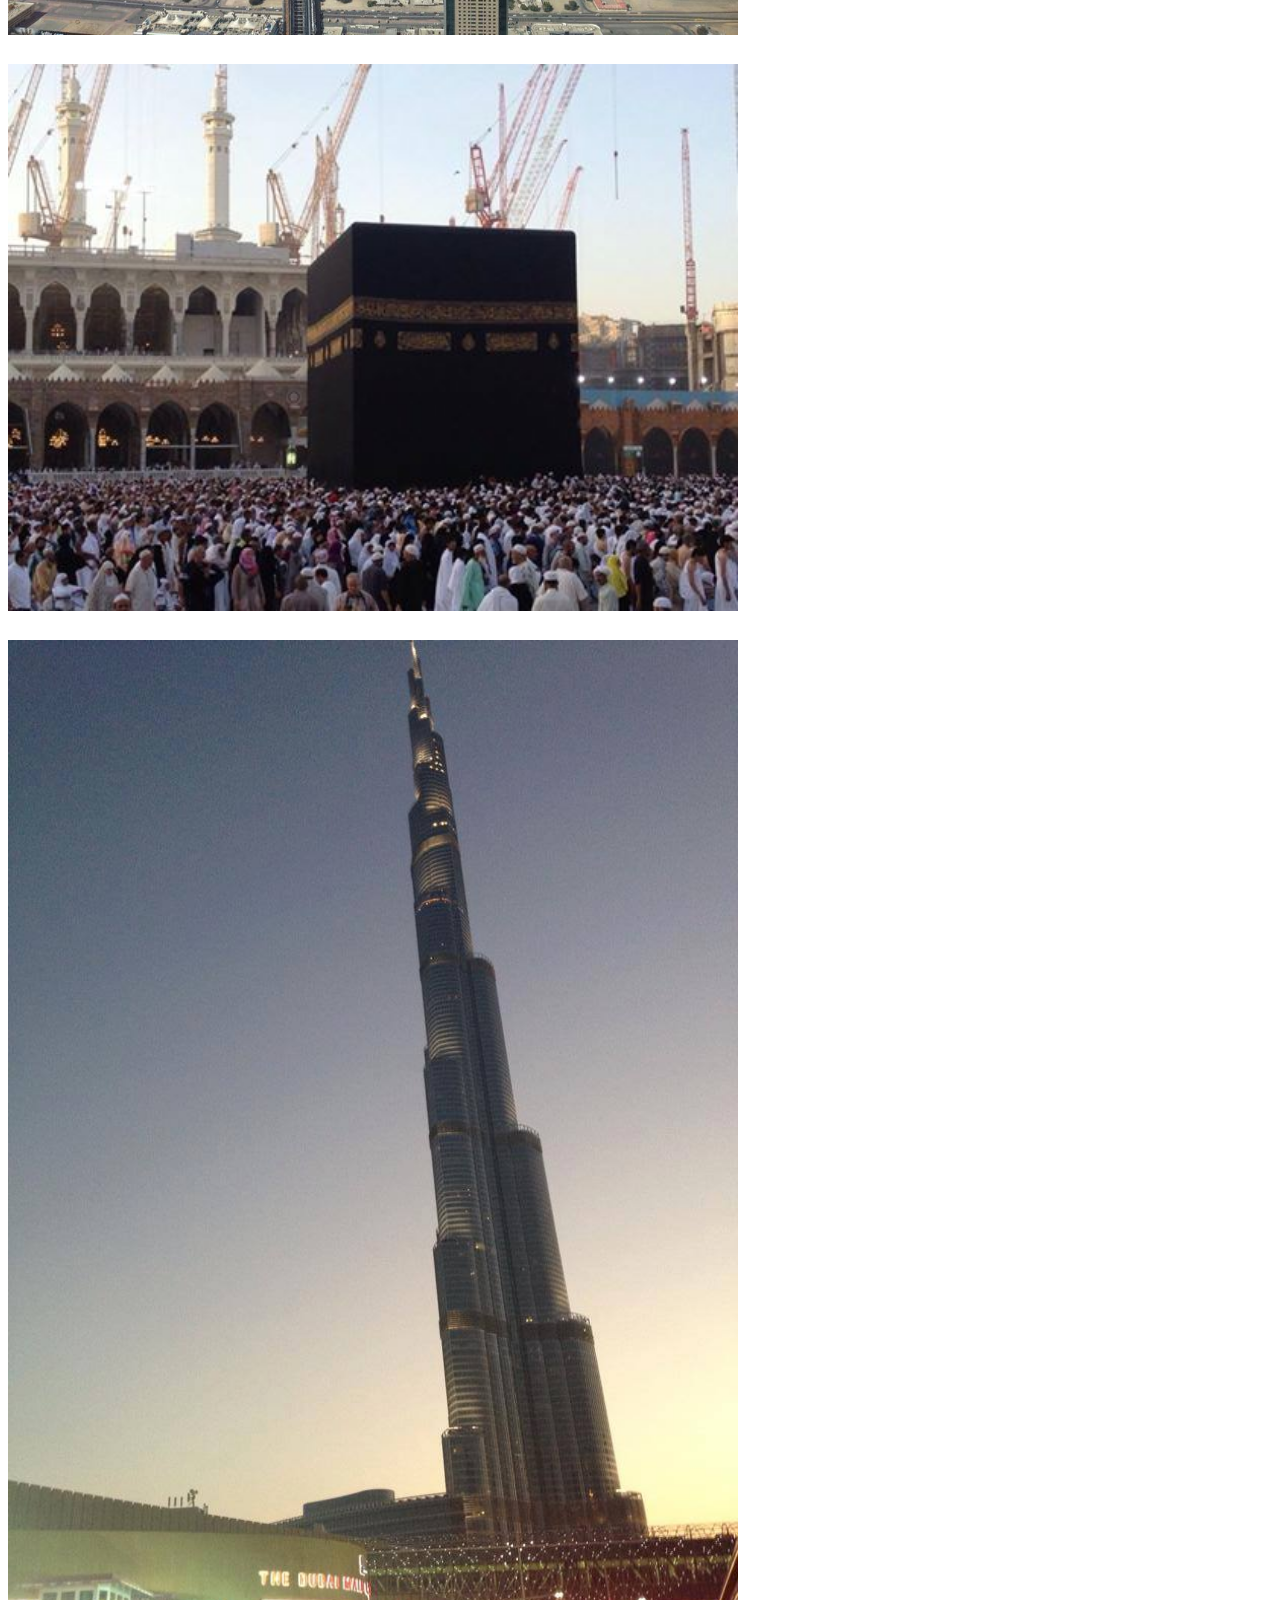
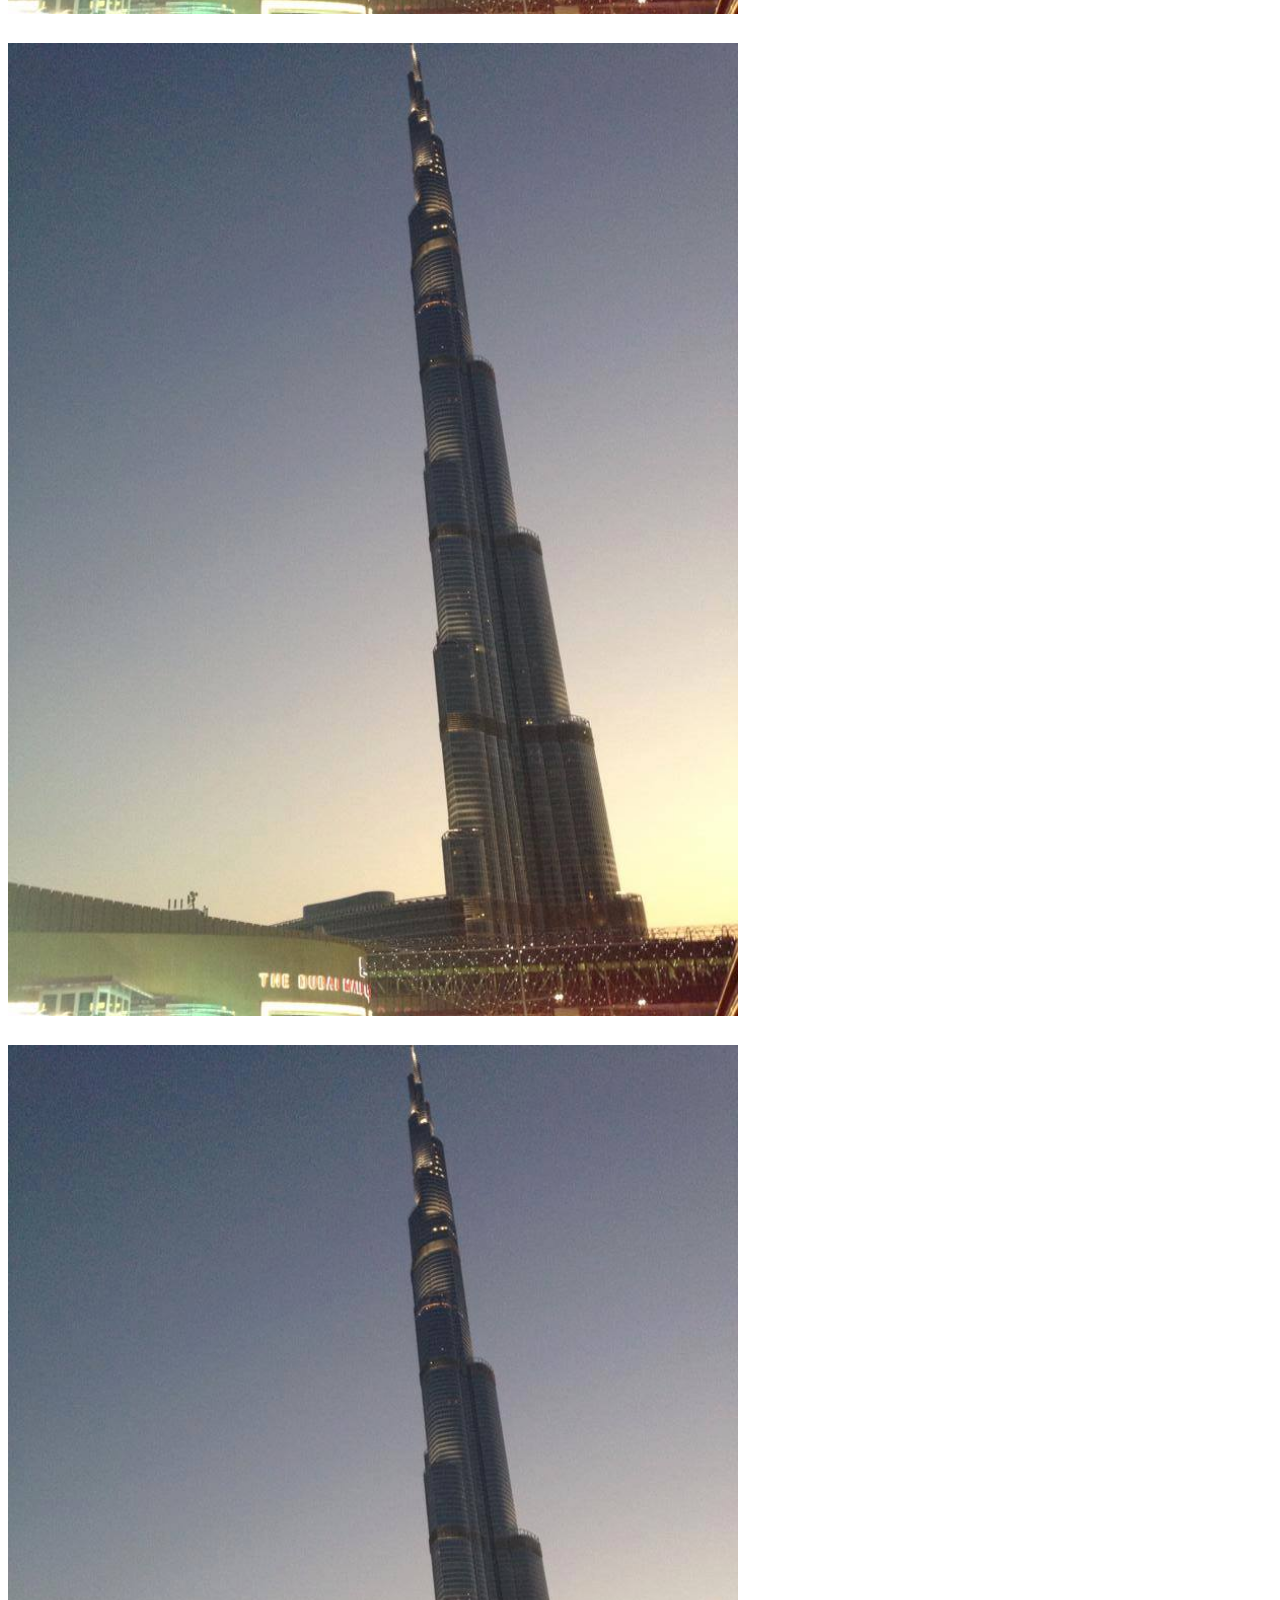
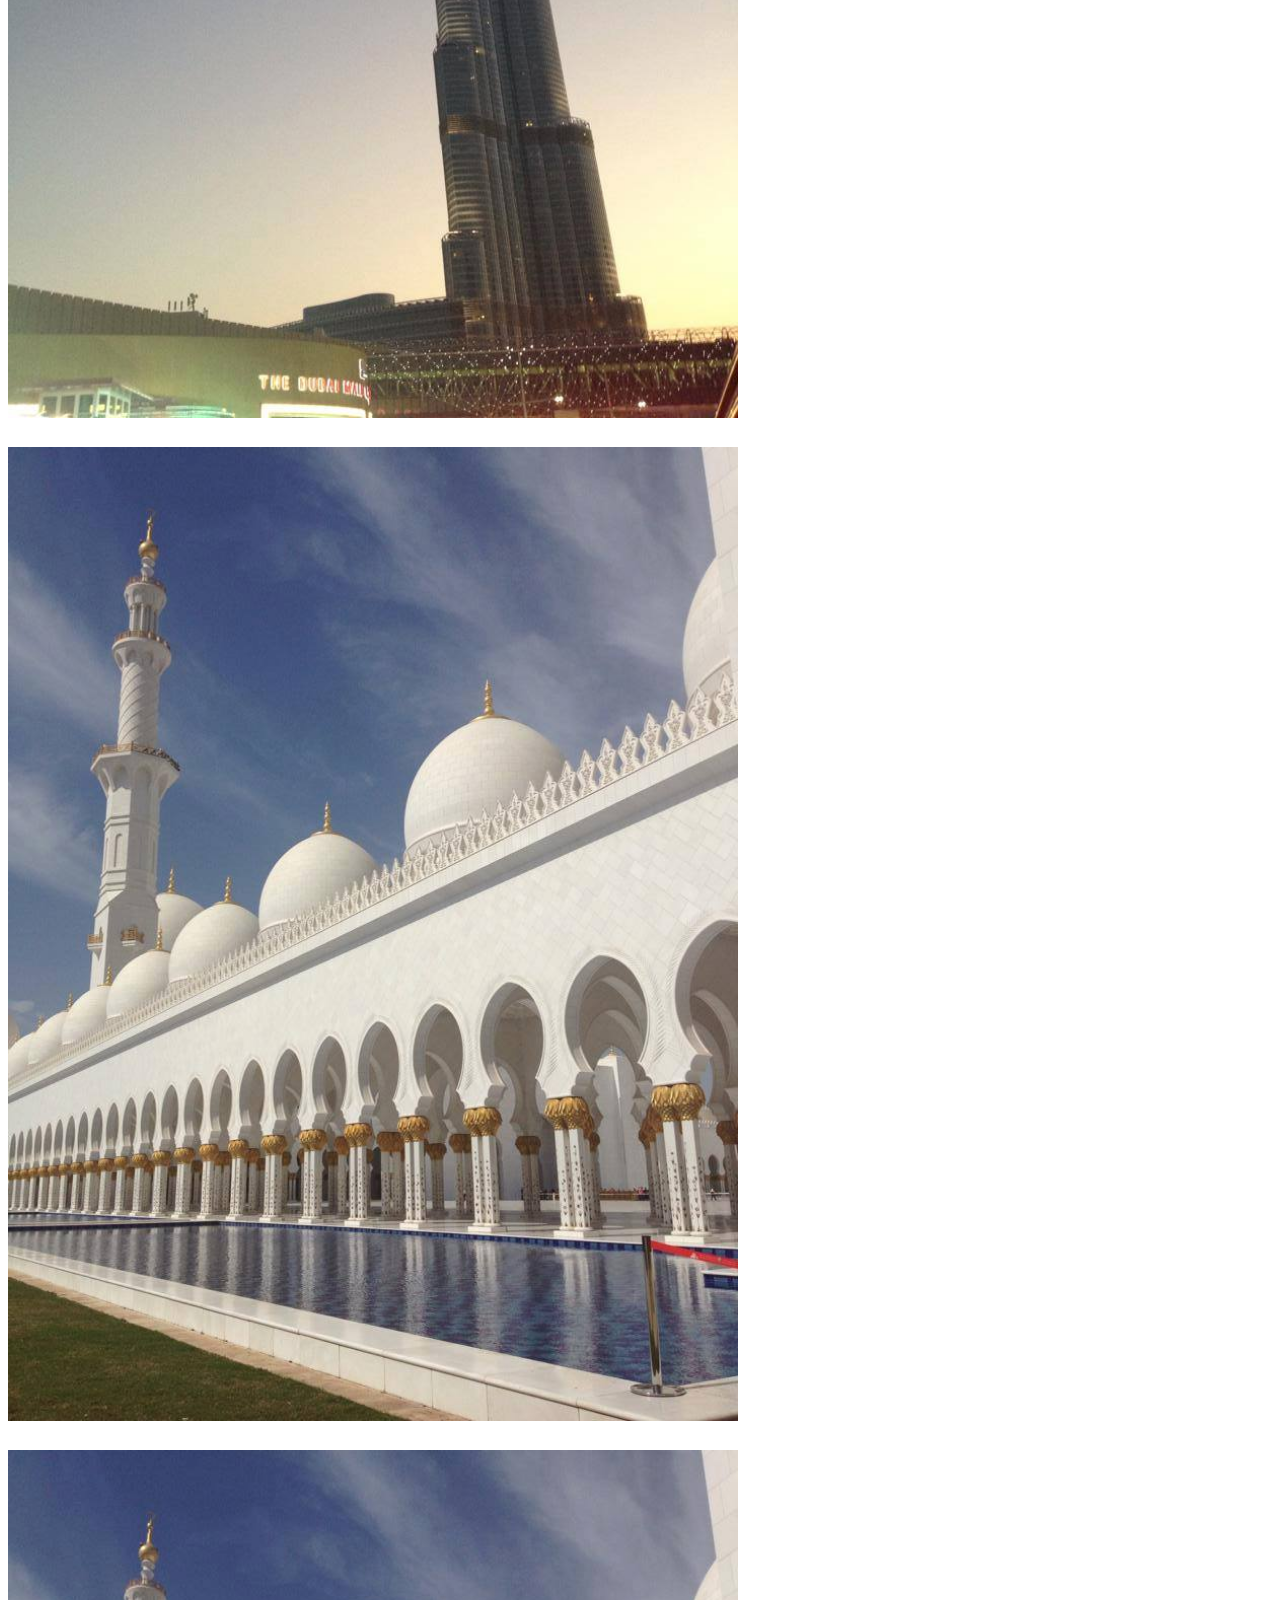
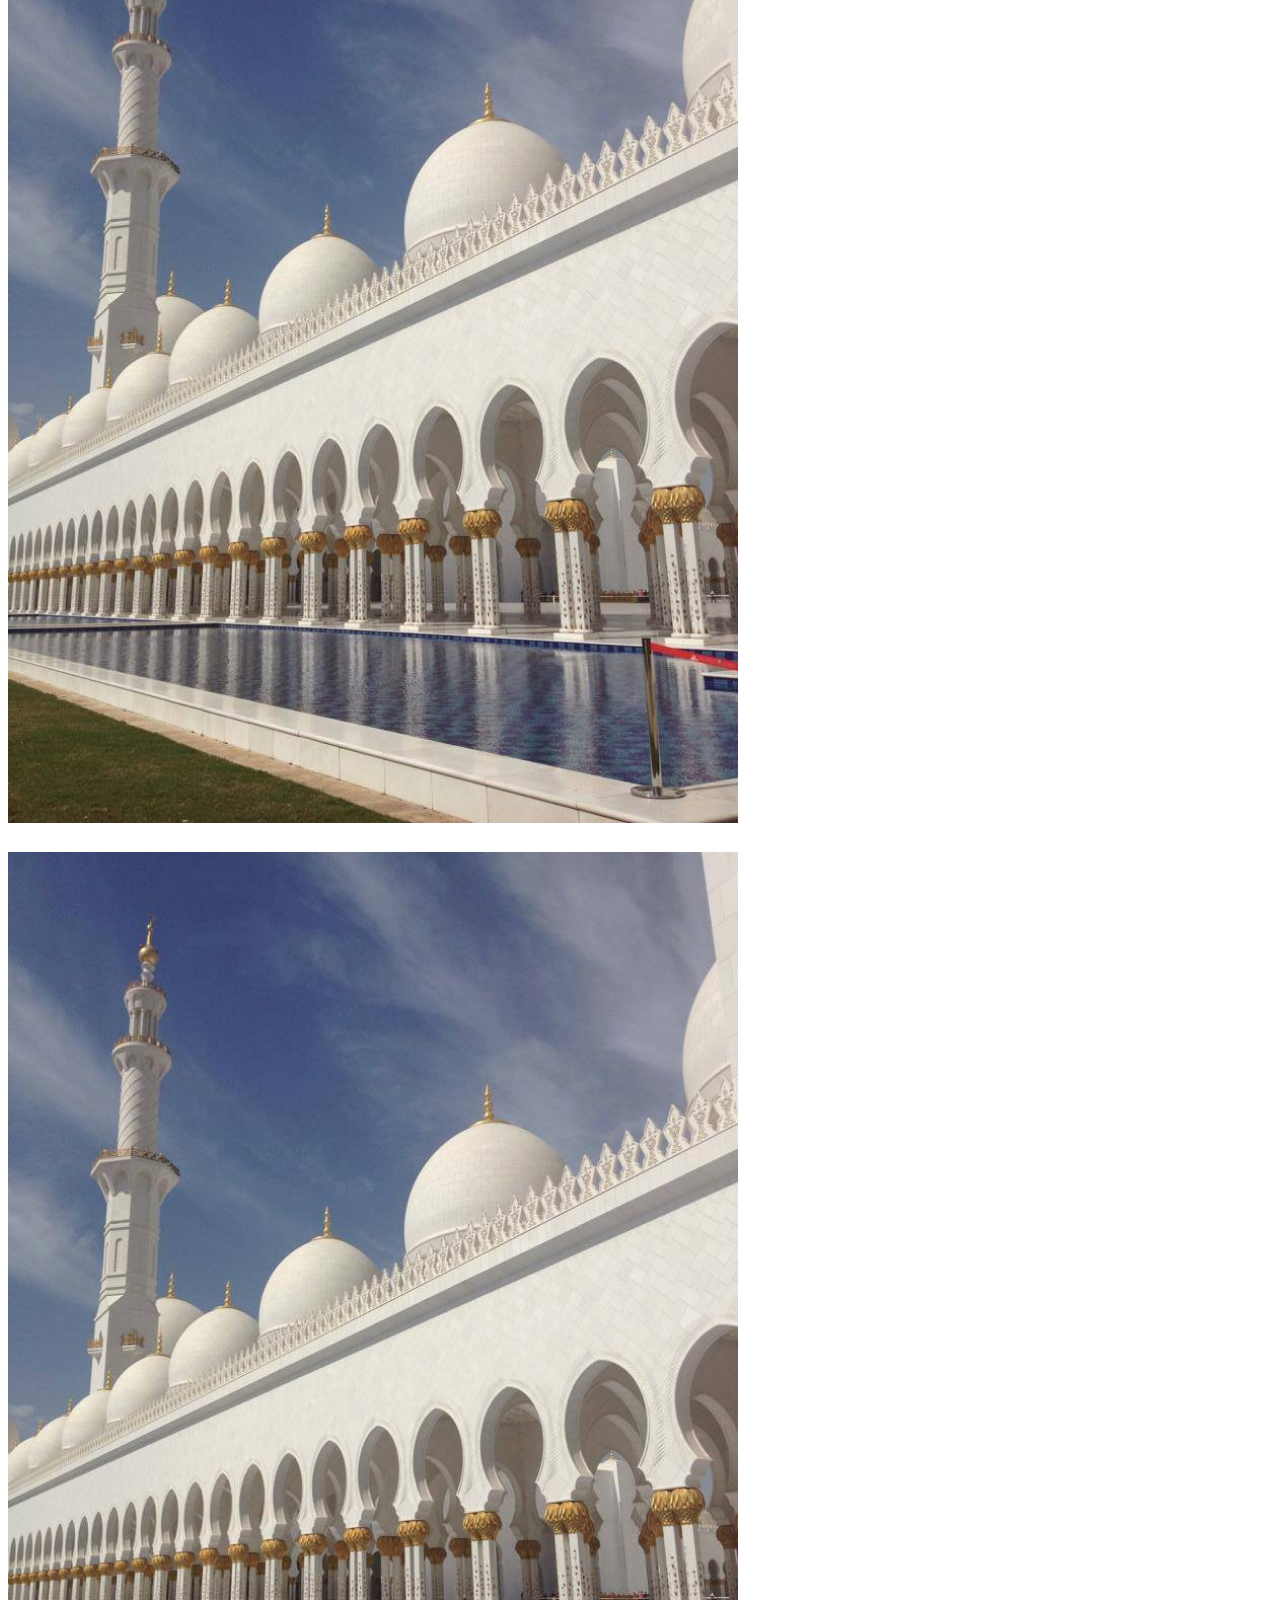
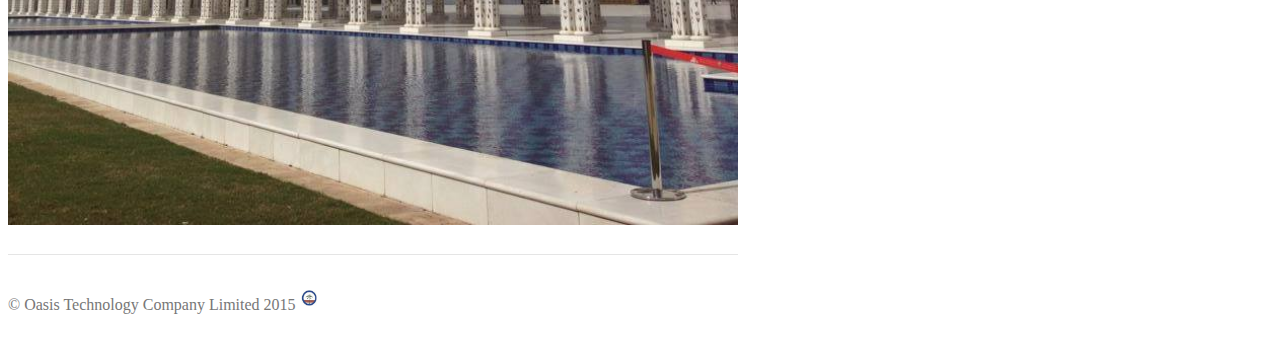
==== commit 37dd916d: "layout fixture" ====
--- a/index.html
+++ b/index.html
@@ -32,11 +32,19 @@
 	  <!-- Gallery -->
 	  <ul class="row">
 		<li class="col-lg-2 col-md-2 col-sm-3 col-xs-4"><img src="img/old_Sanaa.jpg" width="100%" /></li>
-		<li class="col-lg-2 col-md-2 col-sm-3 col-xs-4"><img src="img/Burj_Khaleefah_night.jpg" width="100%" /></li>
 		<li class="col-lg-2 col-md-2 col-sm-3 col-xs-4"><img src="img/UAE.jpg" width="100%" /></li>
-		<li class="col-lg-2 col-md-2 col-sm-3 col-xs-4"><img src="img/white_mosque.jpg" width="100%" /></li>
+		<li class="col-lg-2 col-md-2 col-sm-3 col-xs-4"><img src="img/UAE.jpg" width="100%" /></li>
+		<li class="col-lg-2 col-md-2 col-sm-3 col-xs-4"><img src="img/UAE.jpg" width="100%" /></li>
 		<li class="col-lg-2 col-md-2 col-sm-3 col-xs-4"><img src="img/island.jpg" width="100%" /></li>
 		<li class="col-lg-2 col-md-2 col-sm-3 col-xs-4"><img src="img/Mecca.jpg" width="100%" /></li>
+	  </ul>
+	  <ul class="row">
+		<li class="col-lg-2 col-md-2 col-sm-3 col-xs-4"><img src="img/Burj_Khaleefah_night.jpg" width="100%" /></li>
+		<li class="col-lg-2 col-md-2 col-sm-3 col-xs-4"><img src="img/Burj_Khaleefah_night.jpg" width="100%" /></li>
+		<li class="col-lg-2 col-md-2 col-sm-3 col-xs-4"><img src="img/Burj_Khaleefah_night.jpg" width="100%" /></li>
+		<li class="col-lg-2 col-md-2 col-sm-3 col-xs-4"><img src="img/white_mosque.jpg" width="100%" /></li>
+		<li class="col-lg-2 col-md-2 col-sm-3 col-xs-4"><img src="img/white_mosque.jpg" width="100%" /></li>
+		<li class="col-lg-2 col-md-2 col-sm-3 col-xs-4"><img src="img/white_mosque.jpg" width="100%" /></li>
 	  </ul>
 	  
       <footer class="footer">
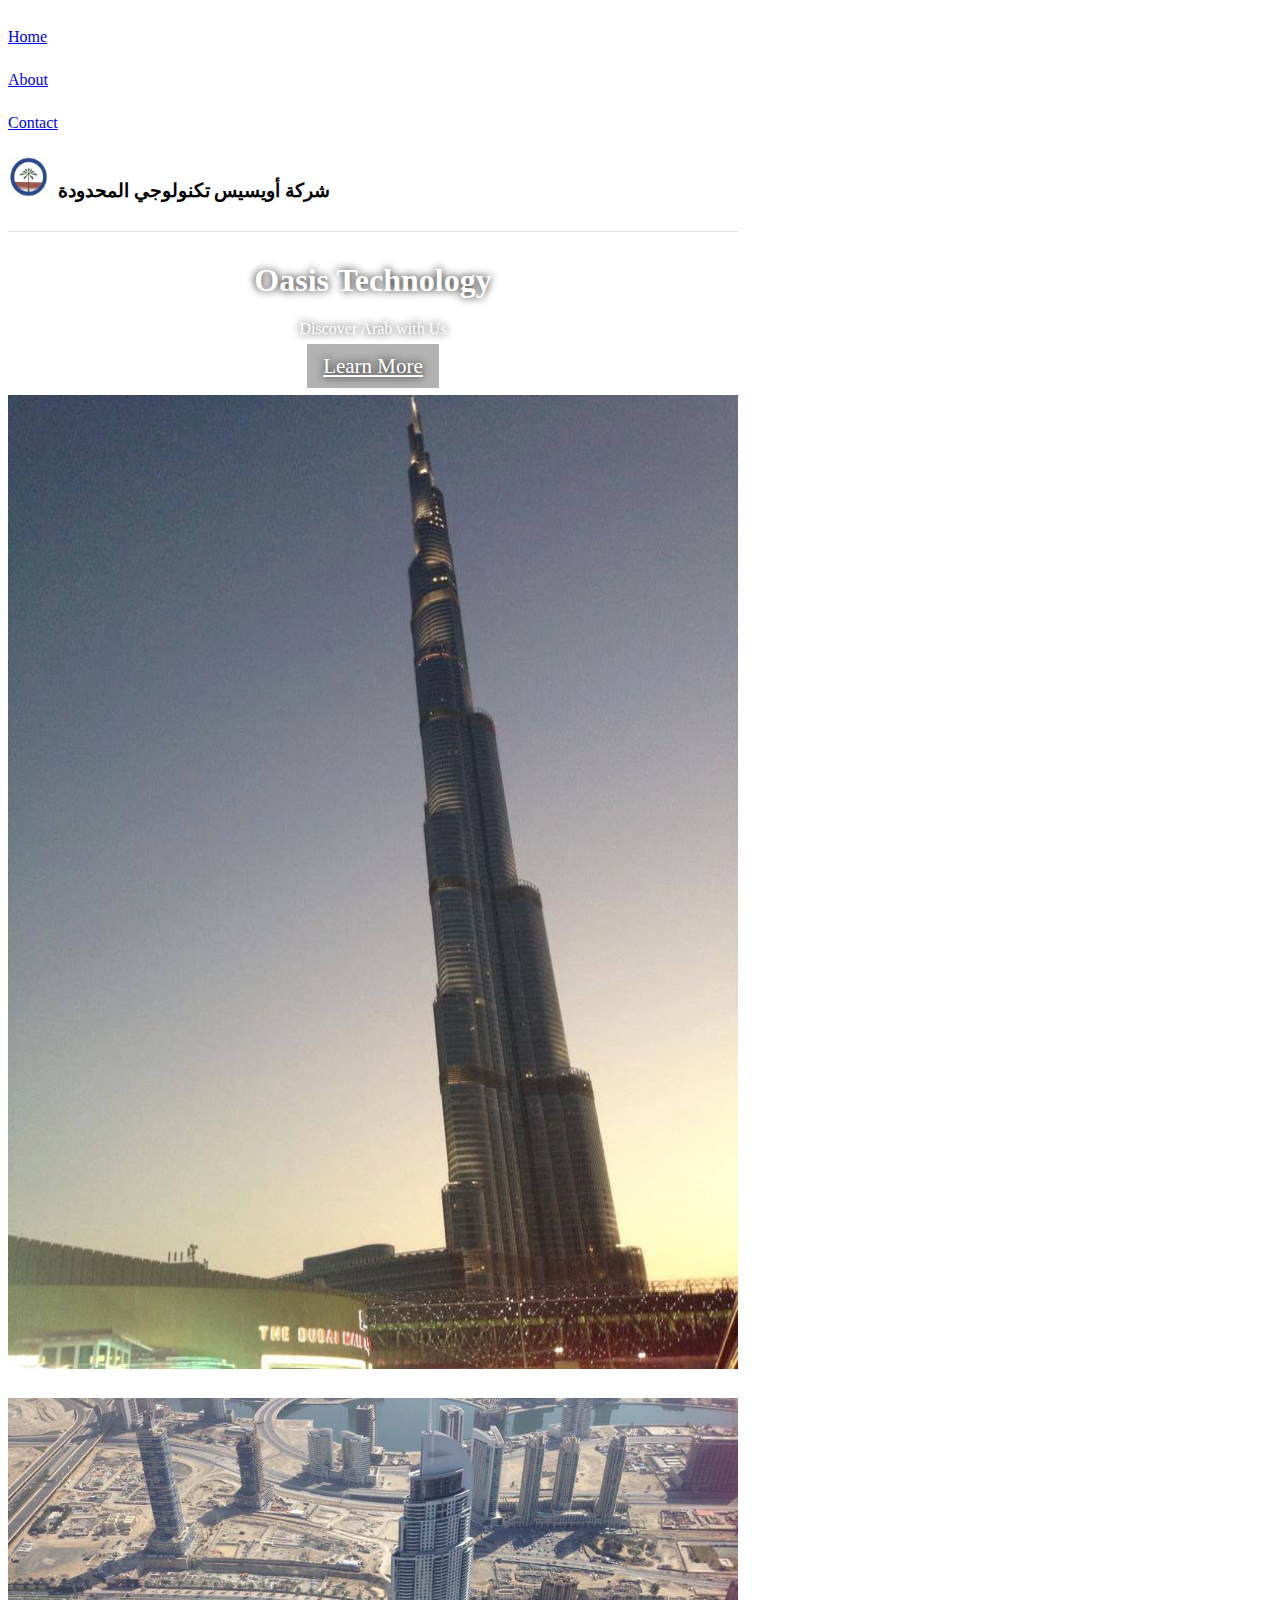
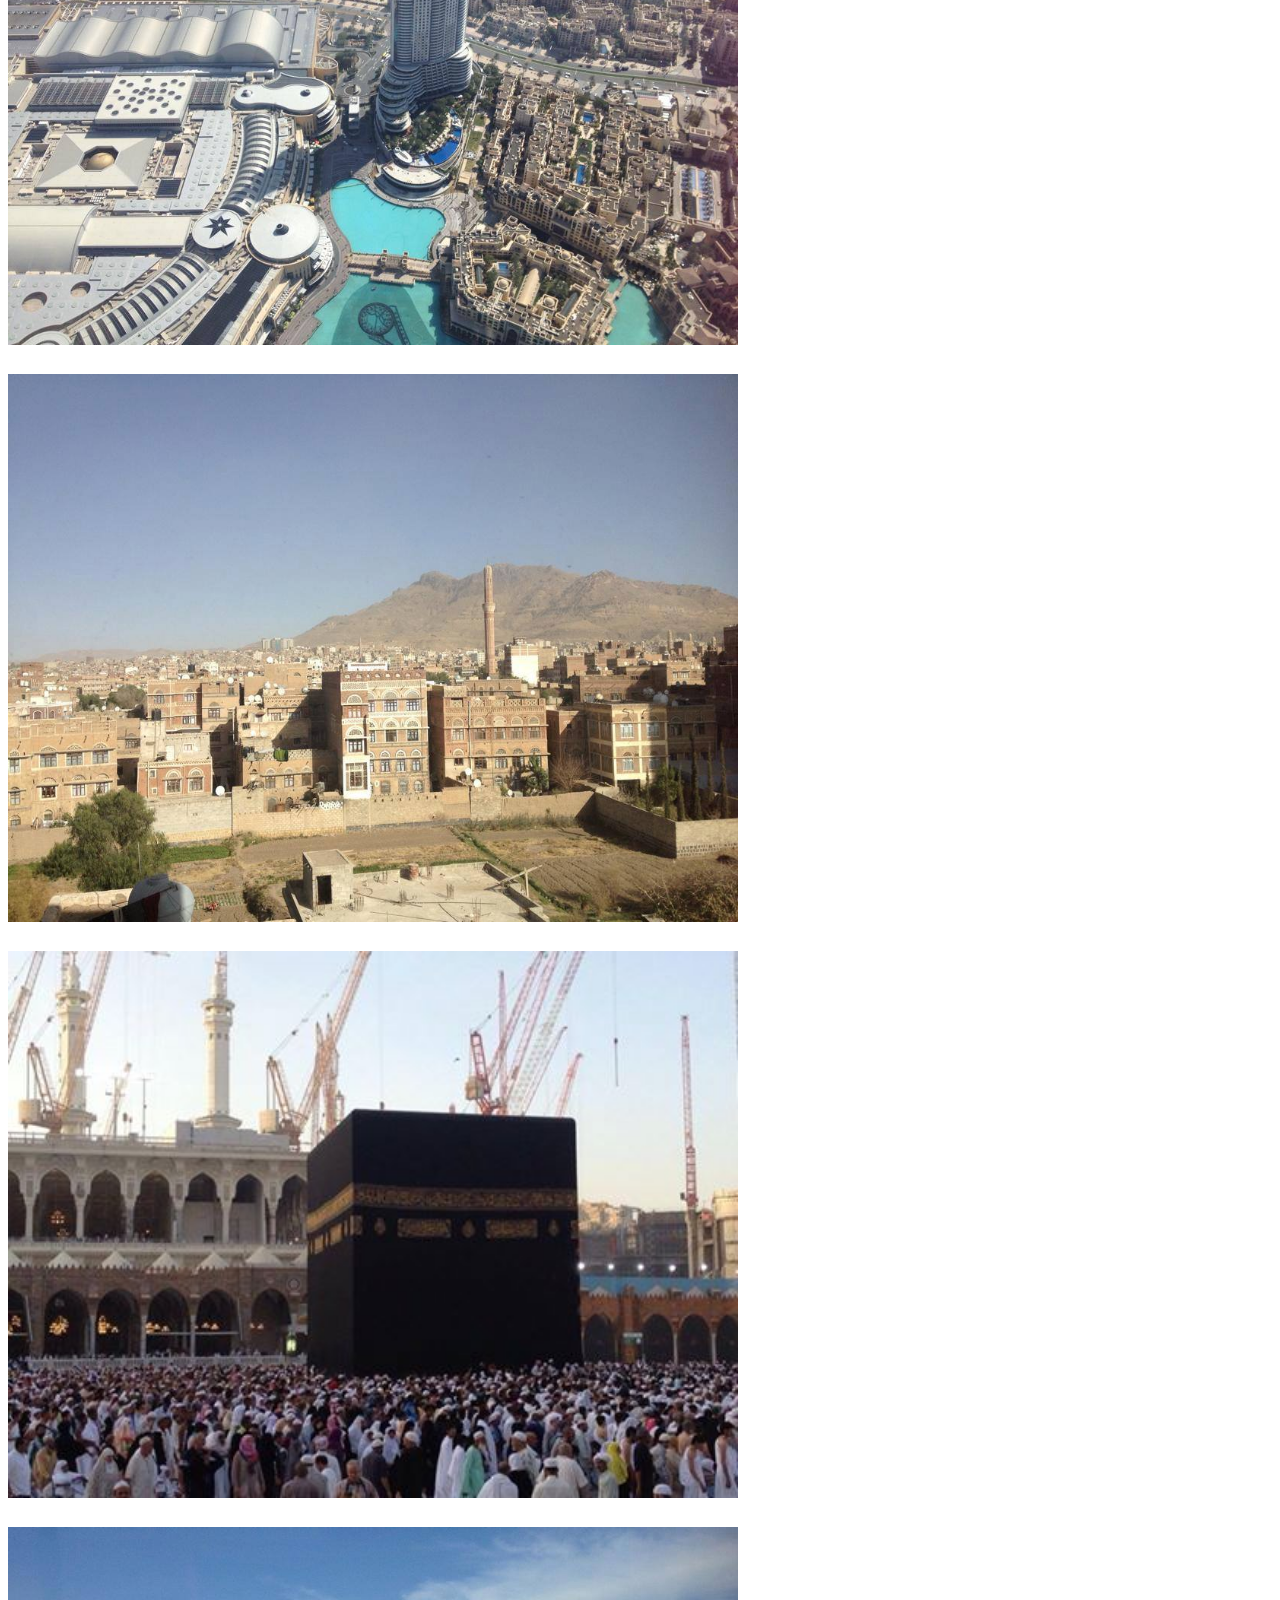
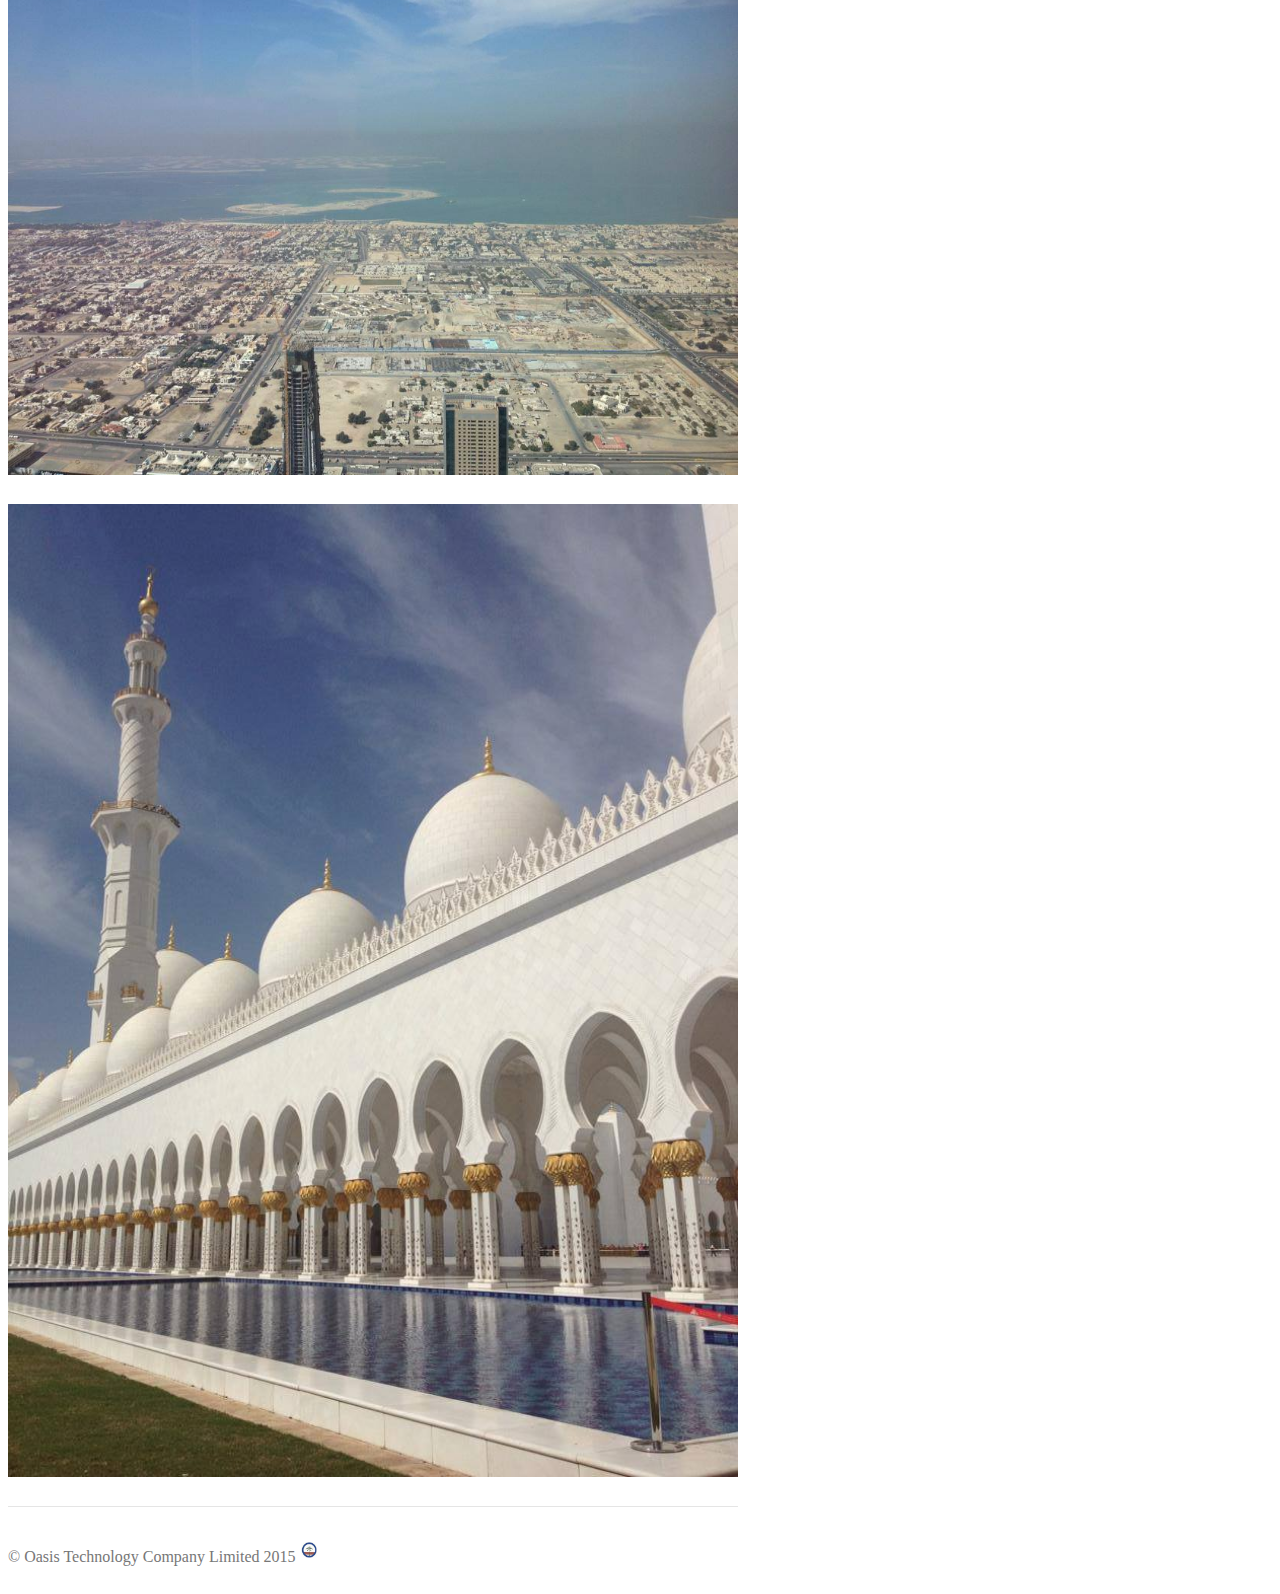
==== commit 74e829ff: "add pictures!" ====
--- a/index.html
+++ b/index.html
@@ -21,7 +21,7 @@
             <li role="presentation"><a href="oasis/contact.html">Contact</a></li>
           </ul>
         </nav>
-        <h3 class="text-muted"><img src="img/logo.jpg" height="40" width="40"></img></h3>
+        <h3 class="text-muted"><img src="img/logo.jpg" height="40" width="40" style="margin-right:10px">شركة أويسيس تكنولوجي المحدودة</img></h3>
       </div>
 
       <div class="jumbotron">
@@ -31,20 +31,12 @@
       </div>
 	  <!-- Gallery -->
 	  <ul class="row">
-		<li class="col-lg-2 col-md-2 col-sm-3 col-xs-4"><img src="img/old_Sanaa.jpg" width="100%" /></li>
-		<li class="col-lg-2 col-md-2 col-sm-3 col-xs-4"><img src="img/UAE.jpg" width="100%" /></li>
-		<li class="col-lg-2 col-md-2 col-sm-3 col-xs-4"><img src="img/UAE.jpg" width="100%" /></li>
-		<li class="col-lg-2 col-md-2 col-sm-3 col-xs-4"><img src="img/UAE.jpg" width="100%" /></li>
-		<li class="col-lg-2 col-md-2 col-sm-3 col-xs-4"><img src="img/island.jpg" width="100%" /></li>
-		<li class="col-lg-2 col-md-2 col-sm-3 col-xs-4"><img src="img/Mecca.jpg" width="100%" /></li>
-	  </ul>
-	  <ul class="row">
-		<li class="col-lg-2 col-md-2 col-sm-3 col-xs-4"><img src="img/Burj_Khaleefah_night.jpg" width="100%" /></li>
-		<li class="col-lg-2 col-md-2 col-sm-3 col-xs-4"><img src="img/Burj_Khaleefah_night.jpg" width="100%" /></li>
-		<li class="col-lg-2 col-md-2 col-sm-3 col-xs-4"><img src="img/Burj_Khaleefah_night.jpg" width="100%" /></li>
-		<li class="col-lg-2 col-md-2 col-sm-3 col-xs-4"><img src="img/white_mosque.jpg" width="100%" /></li>
-		<li class="col-lg-2 col-md-2 col-sm-3 col-xs-4"><img src="img/white_mosque.jpg" width="100%" /></li>
-		<li class="col-lg-2 col-md-2 col-sm-3 col-xs-4"><img src="img/white_mosque.jpg" width="100%" /></li>
+		<li class="col-lg-2 col-md-2 col-sm-3 col-xs-4" style="padding: 0px;"><img src="img/Burj_Khaleefah_night.jpg" width="100%" /></li>
+		<li class="col-lg-2 col-md-2 col-sm-3 col-xs-4" style="padding: 0px;"><img src="img/UAE.jpg" width="100%" /></li>
+		<li class="col-lg-2 col-md-2 col-sm-3 col-xs-4" style="padding: 0px;"><img src="img/old_Sanaa.jpg" width="100%" /></li>
+		<li class="col-lg-2 col-md-2 col-sm-3 col-xs-4" style="padding: 0px;"><img src="img/Mecca.jpg" width="100%" /></li>
+		<li class="col-lg-2 col-md-2 col-sm-3 col-xs-4" style="padding: 0px;"><img src="img/island.jpg" width="100%" /></li>
+		<li class="col-lg-2 col-md-2 col-sm-3 col-xs-4" style="padding: 0px;"><img src="img/white_mosque.jpg" width="100%" /></li>
 	  </ul>
 	  
       <footer class="footer">
